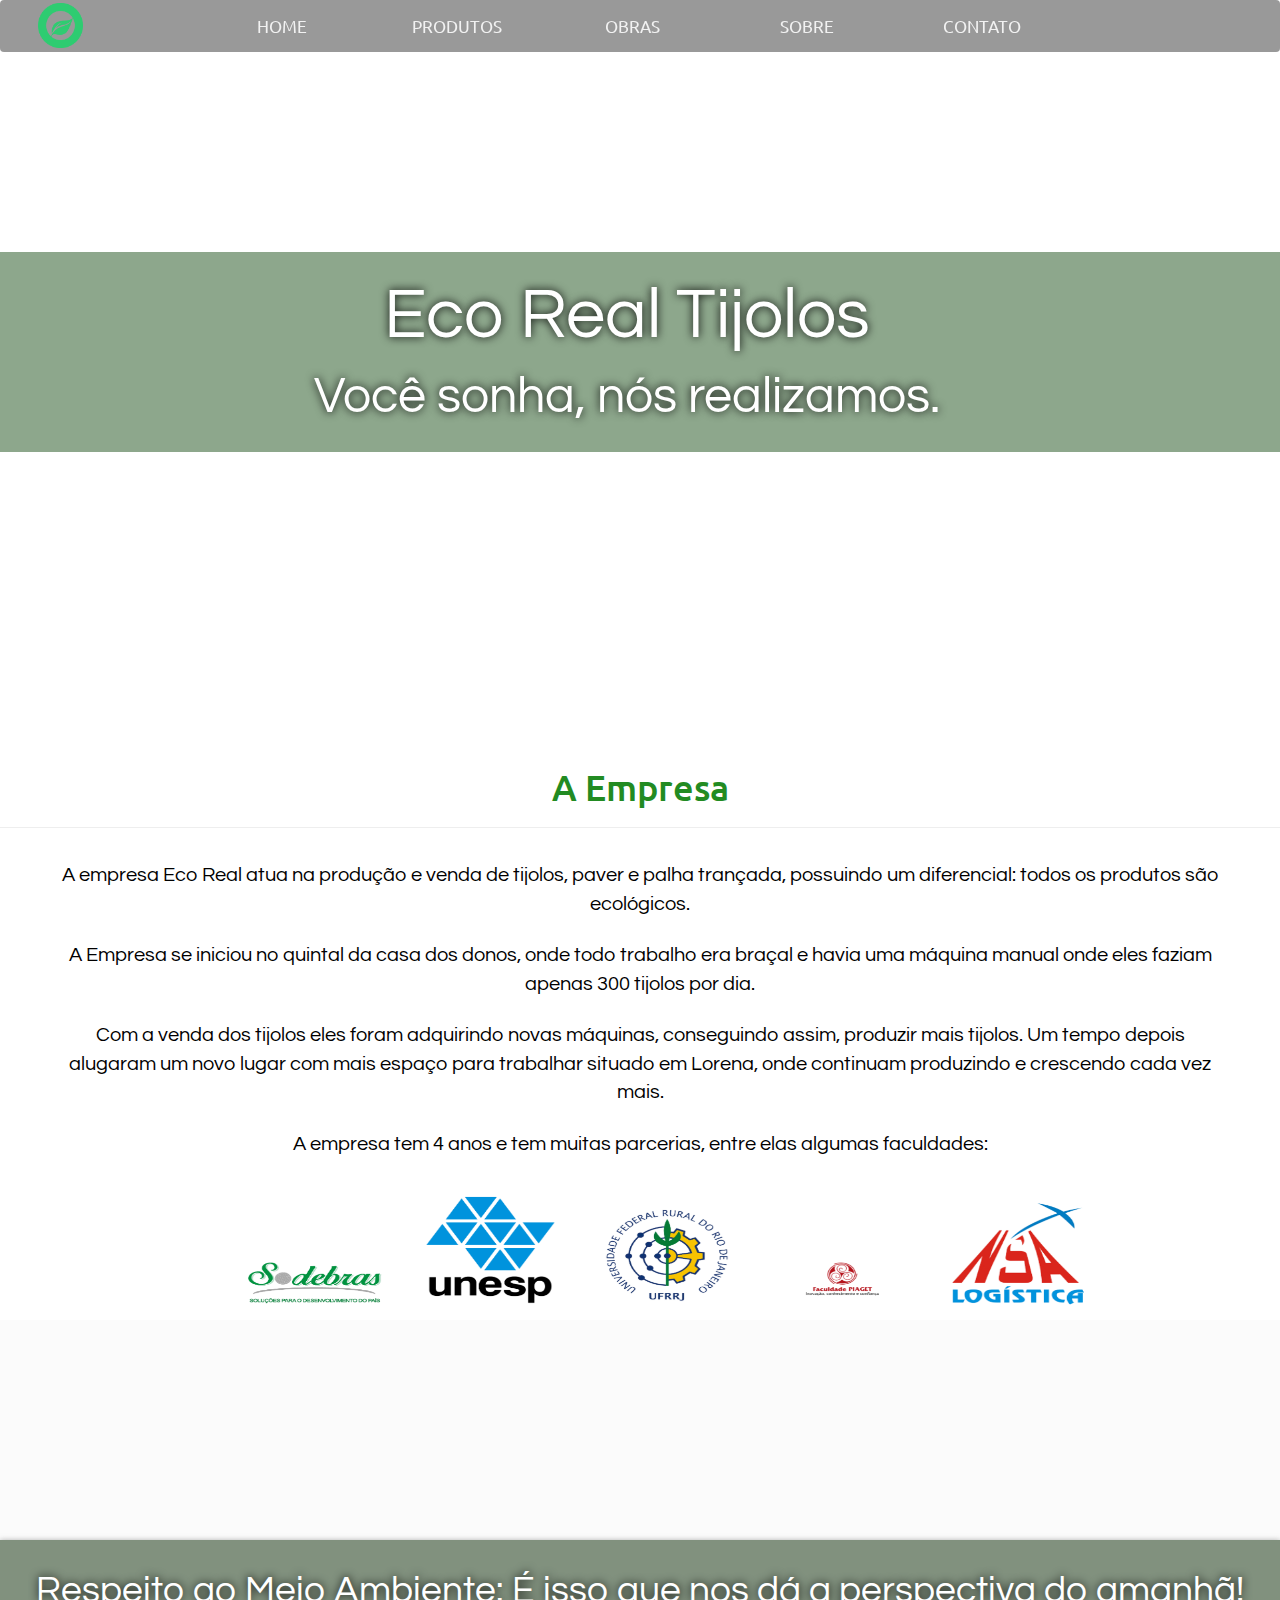
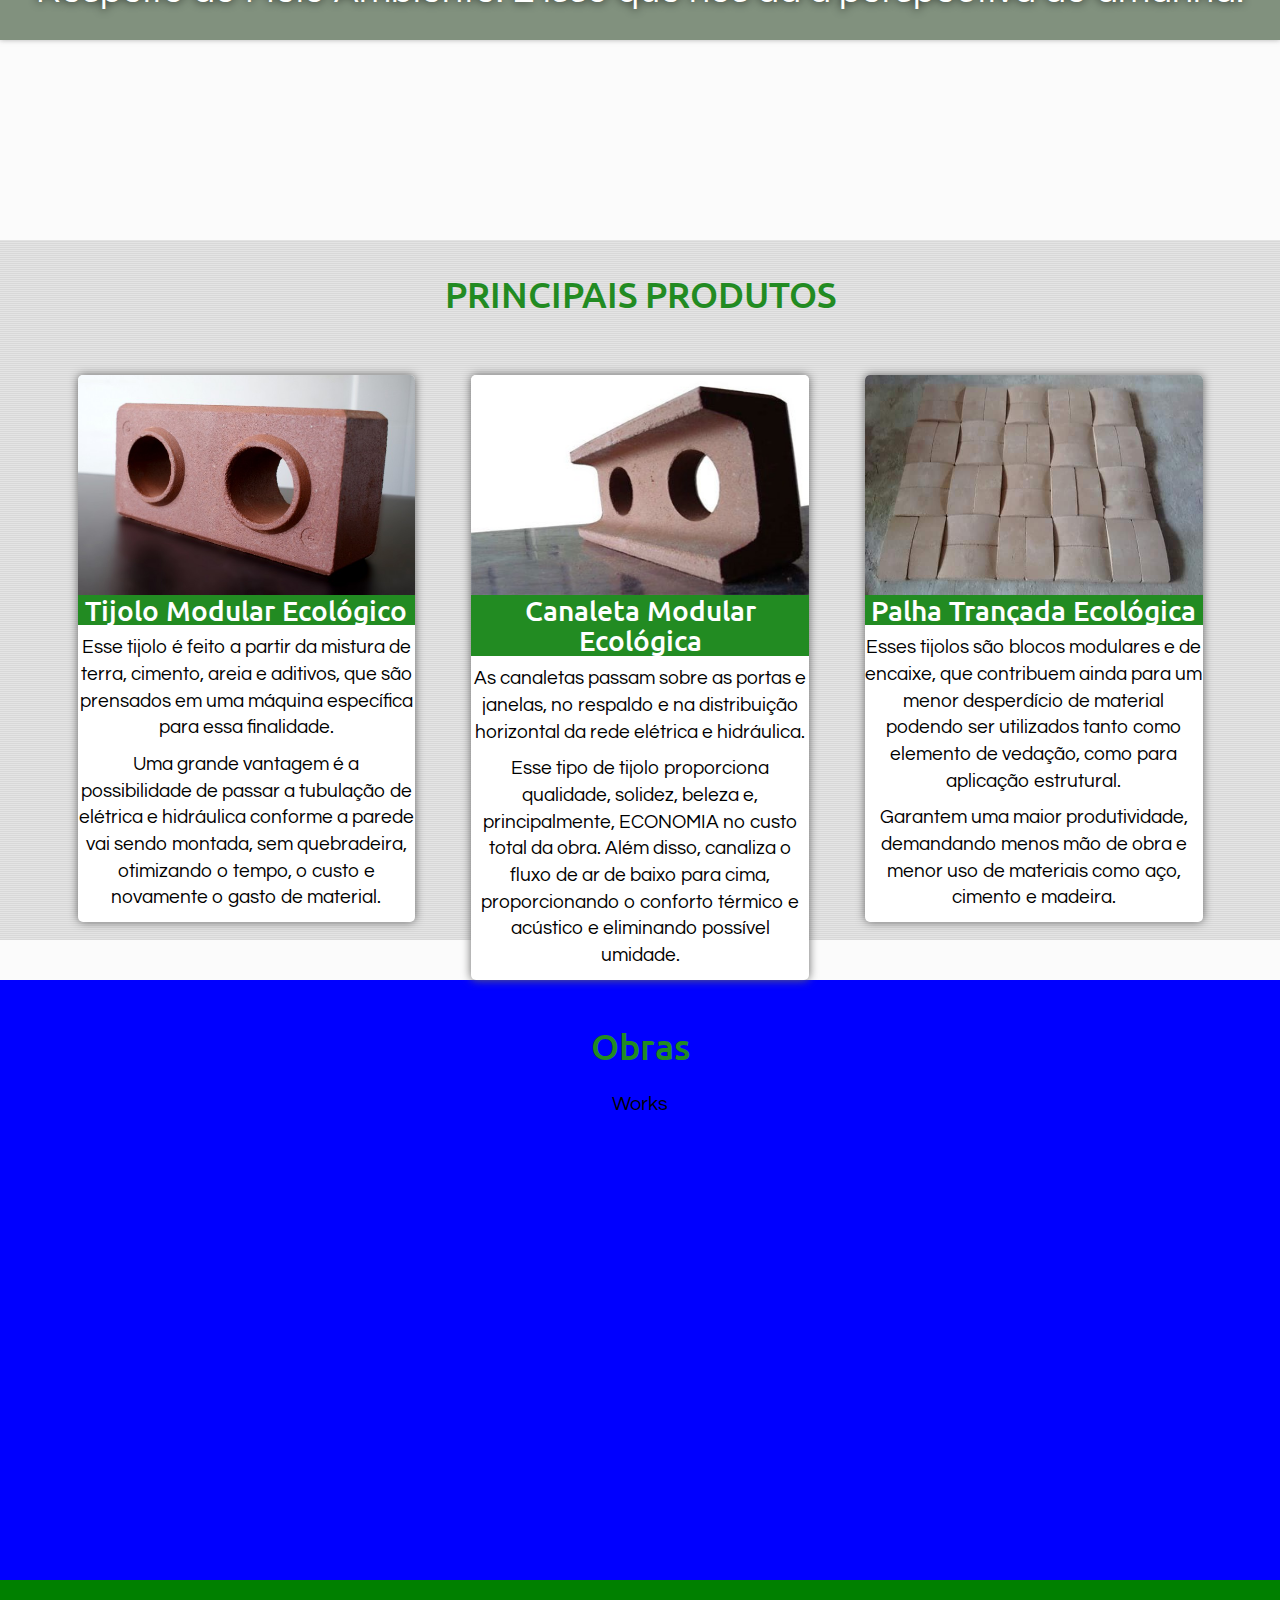
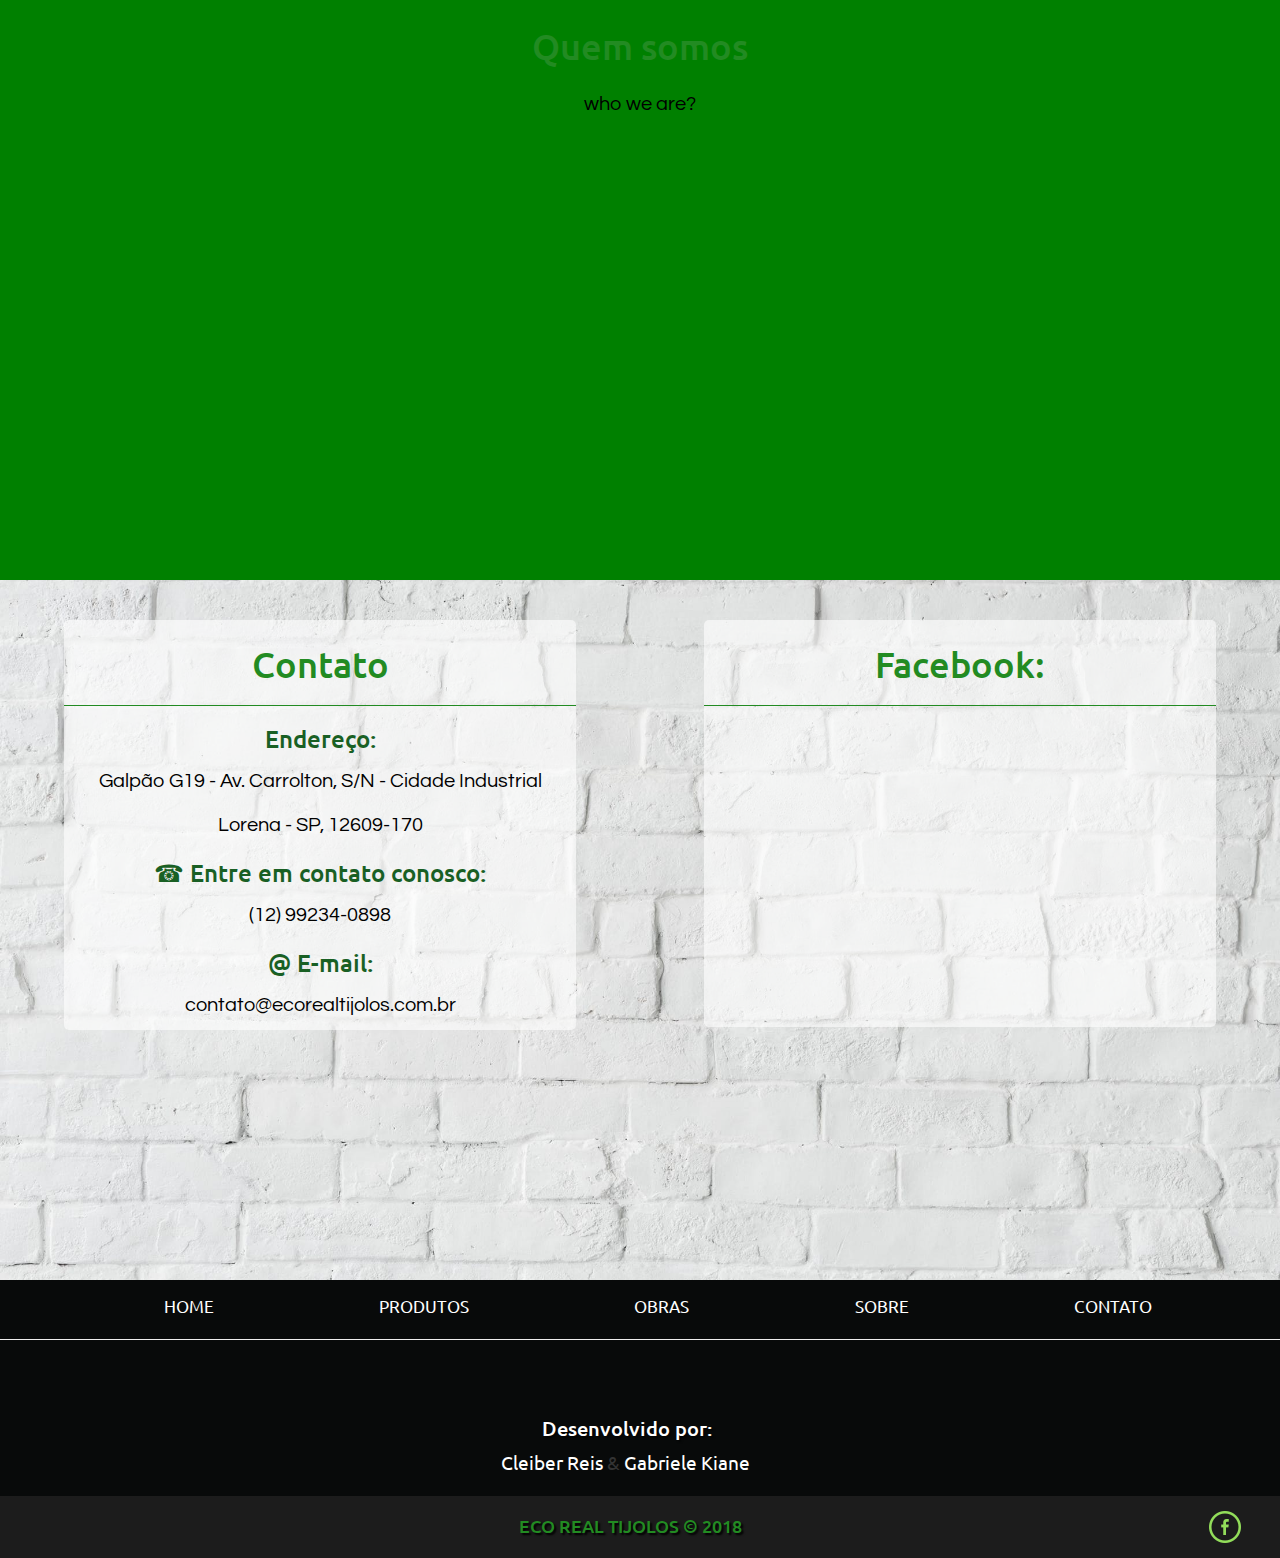
==== index.html @ a35b5cdc "Clean code - Correction index page" ====
<!DOCTYPE html>
<html lang="pt-br">

<head>
  <title>Eco Real Tijolos - Home</title>
  <meta charset="UTF-8">
  <meta name="viewport" content="width=device-width, initial-scale=1.0">
  <link rel="icon" type="imagem/png" href="assets/images/icon_logo.png">

  <link rel="stylesheet" href="assets/css/index.css" type="text/css">
  <link rel="stylesheet" href="assets/css/main.css" type="text/css">
  <link rel="stylesheet" href="assets/css/media.css" type="text/css">

  <link href="https://fonts.googleapis.com/css?family=Ubuntu" rel="stylesheet">
  <link href="https://fonts.googleapis.com/css?family=Roboto" rel="stylesheet">
  <link href="https://fonts.googleapis.com/css?family=Montserrat" rel="stylesheet">
  <link href="https://fonts.googleapis.com/css?family=Questrial" rel="stylesheet">
  <link rel="stylesheet" href="https://use.fontawesome.com/releases/v5.6.3/css/all.css" integrity="sha384-UHRtZLI+pbxtHCWp1t77Bi1L4ZtiqrqD80Kn4Z8NTSRyMA2Fd33n5dQ8lWUE00s/" crossorigin="anonymous">

  <link rel="stylesheet" href="https://maxcdn.bootstrapcdn.com/bootstrap/3.3.7/css/bootstrap.min.css" id="bootstrap-css">

  <script src="https://ajax.googleapis.com/ajax/libs/jquery/3.3.1/jquery.min.js"></script>
  <script src="https://cdnjs.cloudflare.com/ajax/libs/popper.js/1.14.3/umd/popper.min.js" type="text/javascript"></script>
  <script src="assets/js/bootstrap.min.js" type="text/javascript"></script>
  <script src="assets/js/bootstrap.bundle.min.js" type="text/javascript"></script>
  <script type="text/javascript" src="assets/js/script.js"></script>
</head>

<body>
  <header class="header-paralax">
    <div id="title-home-box">
      <h1>Eco Real Tijolos</h1>
      <h2>Você sonha, nós realizamos.</h2>
    </div>
  </header>

  <div class="container-fluid" id="bodySite">
    <!-- Navbar -->
    <div class="row header-row">
      <nav class="navbar col-12">
        <div class="navbar-header">
          <button type="button" class="navbar-toggle" data-toggle="collapse" data-target="#navbar_collapse">
            <span class="icon-bar icon_bar"></span>
            <span class="icon-bar icon_bar"></span>
            <span class="icon-bar icon_bar"></span>
          </button>
          <!-- Brand/logo -->
          <a class="navbar-brand" href="index.html" id="c_logo">
            <img src="assets/images/logo_icon.png" id="logotipo" alt="Logotipo Eco-Real Tijolos">
          </a>
        </div>
        <div class="collapse navbar-collapse" id="navbar_collapse">
          <ul class="nav navbar-nav">
            <li><a onclick="handleClick(document.getElementById('section1'))">Home</a></li>
            <li><a onclick="handleClick(document.getElementById('section2'))">Produtos</a></li>
            <li><a onclick="handleClick(document.getElementById('section3'))">Obras</a></li>
            <li><a onclick="handleClick(document.getElementById('section4'))">Sobre</a></li>
            <li><a onclick="handleClick(document.getElementById('section5'))">Contato</a></li>
          </ul>
        </div>
      </nav>
    </div>
    <!-- Navbar end -->

    <section class="row">
      <div class="col-12" id="section1">
        <div id="text-new">
          <h1>A Empresa</h1>
          <hr>
          <p> A empresa Eco Real atua na produção e venda de tijolos, paver e palha trançada, possuindo
            um diferencial: todos os produtos são ecológicos.</p>
          <p>A Empresa se iniciou no quintal da casa dos donos, onde todo trabalho era braçal
            e havia uma máquina manual onde eles faziam apenas 300 tijolos por dia.</p>
          <p>Com a venda dos tijolos eles foram adquirindo novas máquinas, conseguindo
            assim, produzir mais tijolos. Um tempo depois alugaram um novo lugar com mais espaço para trabalhar
            situado em Lorena, onde continuam produzindo e crescendo cada vez mais.</p>
          <p>A empresa tem 4 anos e tem muitas parcerias, entre elas algumas faculdades:</p>
          <img src="assets/images/partnership.png" id="logotipo" alt="Parcerias Eco-Real Tijolos">
        </div>
      </div>
    </section>

    <section class="row">
      <div class="body-paralax">
        <div id="text-p-container-1">
          <h1>Respeito ao Meio Ambiente: É isso que nos dá a perspectiva do amanhã!</h1>
        </div>
      </div>
    </section>

    <section class="row">
      <div class="col-12 d-none d-sm-block" id="section2">
        <div id="text-products-home">
          <h1>Principais Produtos</h1>
        </div>

        <div class="container-fluid">
          <section id="products">
            <section class="product">
              <img src="assets/images/1.jpg" alt="" id="product-01" title="Tijolo modular ecológico">
              <h2>Tijolo Modular Ecológico</h2>
              <p>Esse tijolo é feito a partir da mistura de terra, cimento, areia e aditivos, que são prensados em uma máquina específica para essa finalidade.</p>
              <p>Uma grande vantagem é a possibilidade de passar a tubulação de elétrica e hidráulica conforme a parede vai sendo montada, sem quebradeira, otimizando o tempo, o custo e novamente o gasto de material.</p>
            </section>

            <section class="product center">
              <img src="assets/images/2.jpg" alt="" id="product-02" title="Canaleta modular ecológica">
              <h2>Canaleta Modular Ecológica</h2>
              <p>As canaletas passam sobre as portas e janelas, no respaldo e na distribuição horizontal da rede elétrica e hidráulica.</p>

              <p>Esse tipo de tijolo proporciona qualidade, solidez, beleza e, principalmente, ECONOMIA no custo total da obra. Além disso, canaliza o fluxo de ar de baixo para cima, proporcionando o conforto térmico e acústico e eliminando possível
                umidade.</p>
            </section>

            <section class="product right">
              <img src="assets/images/3.jpg" alt="" id="product-03" title="Palha trançada ecológica">
              <h2>Palha Trançada Ecológica</h2>
              <p>Esses tijolos são blocos modulares e de encaixe, que contribuem ainda para um menor desperdício de material podendo ser utilizados tanto como elemento de vedação, como para aplicação estrutural.</p>
              <p>Garantem uma maior produtividade, demandando menos mão de obra e menor uso de materiais como aço, cimento e madeira.</p>

            </section>
          </section>
        </div>
      </div>
    </section>

    <section class="row">
      <div class="col-12" id="section3">
        <div id="text-new">
          <h1>Obras</h1>
          <p>Works</p>
        </div>
      </div>
    </section>

    <section class="row">
      <div class="col-12" id="section4">
        <div id="text-new">
          <h1>Quem somos</h1>
          <p>who we are?</p>
        </div>
      </div>
    </section>

    <section class="row">
      <div class="col-12" id="section5">
        <div id="text-new">
          <div class="back-contact">
            <h1>Contato</h1>
            <hr>
            <h3>Endereço:</h3>
            <p>Galpão G19 - Av. Carrolton, S/N - Cidade Industrial </p>
            <p> Lorena - SP, 12609-170</p>
            <h3>&phone; Entre em contato conosco: </h3>
            <p>(12) 99234-0898</p>
            <h3>&commat; E-mail: </h3>
            <p>contato@ecorealtijolos.com.br </p>
          </div>
          <div class="iframe-contact">
            <h1>Facebook: </h1>
            <hr>
            <iframe src="https://www.facebook.com/plugins/page.php?href=https%3A%2F%2Fwww.facebook.com%2FECOREALTIJOLOS%2F&tabs=timeline&width=400&height=200&small_header=false&adapt_container_width=true&hide_cover=false&show_facepile=true&appId"
              width="400" height="275" scrolling="no" frameborder="0" allowTransparency="true" allow="encrypted-media">
            </iframe>
          </div>
        </div>
      </div>
  </section>

  <!-- Footer -->
  <footer class="row" id="footer-box">
    <div class="col-6" id="links-footer">
      <ul class="footer">
        <li><a onclick="handleClick(document.getElementById('section1'))">Home</a></li>
        <li><a onclick="handleClick(document.getElementById('section2'))"> Produtos</a></li>
        <li><a onclick="handleClick(document.getElementById('section3'))"> Obras</a></li>
        <li><a onclick="handleClick(document.getElementById('section4'))"> Sobre</a></li>
        <li><a onclick="handleClick(document.getElementById('section5'))"> Contato</a></li>
      </ul>
    </div>
    <hr>
    <div id="text-footer-develop">
      <h3>Desenvolvido por:</h3>
      <ul>
        <li><i class="fab fa-github"></i><a href="https://github.com/CleiberReis" target="_blank"> Cleiber Reis</a> & <a href="https://github.com/gabrielekiane" target="_blank">Gabriele Kiane</a></li>
      </ul>
      <div class="icon-footer">
        <li><a href="https://www.facebook.com/ECOREALTIJOLOS/" target="_blank"><img class="social-img" src="assets/images/socialface.png" alt="Link para Facebook" /></a></li>
      </div>
    </div>

    <div class="col-12" id="footer-div01">
      <h3>Eco Real Tijolos &copy; 2018 </h3>
    </div>

  </footer>
  </div>
</body>


</html>
---- assets/css/index.css ----
/* config sections */
#bodySite {
  position: relative;
  top: 720px;
  z-index: 1;
  background-color: rgb(251, 251, 251);
}

#section1 {
  height: 600px;
  padding: 0px;
  margin: 0px;
  background-color: white;
}

#section2 {
  margin: 0;
  width: 100%;
  height: 700px;
  background-color:#f0f0f0;
  background-image:linear-gradient(to bottom, transparent, rgba(0,0,0,.1) 1px);
  background-size: auto 2px;
}

#section3 {
  height: 600px;
  padding: 0px;
  margin: 0px;
  background-color: blue;
}

#section4 {
  height: 600px;
  padding: 0px;
  margin: 0px;
  background-color: green;
}

#section5 {
  height: 700px;
  padding: 0px;
  margin: 0px;
  background-image: url('../images/bricks.jpeg');
  background-size: cover;
  background-position: center;
}

/* Parallax - home page */
.header-paralax {
  background-image: url('../images/background2.jpg');
  background-size: cover;
  background-position: center;
  position: fixed;
  width: 100%;
  height: 720px;
}

#title-home-box {
  top: 35%;
  height: 200px;
  background-color: rgba(27, 80, 25, 0.50);
  float: center;
  position: relative;
}

#title-home-box h1 {
  font-family: 'Questrial', sans-serif;
  font-size: 70px;
  color: #FFFFFF;
  margin: 0;
  text-shadow: 0 0 10px black;
  height: 105px;
  text-align: center;
  padding-right: 2%;
  padding-top: 2%;
}

#title-home-box h2 {
  font-family: 'Questrial', sans-serif;
  font-size: 50px;
  color: #FFFFFF;
  margin: 0;
  text-shadow: 0 0 10px black;
  height: 105px;
  text-align: center;
  padding-right: 2%;
  padding-top: 1%;
}

/* Parallax - home page end*/
#text-new {
  padding-top: 15px;
  text-align: center;
  color: black;
}

#text-new h1 {
  color: #2DAF41;
  text-transform: uppercase;
}

#text-new p {
  font-size: 20px;
  padding-top: 1%;
  padding-left: 4%;
  padding-right: 4%;
}

#text-new img {
  width: 70%;
  height: 120px;
  margin-top: 20px;
}

#text-products-home {
  padding-top: 15px;
  text-transform: uppercase;
  text-align: center;
}

/* Parallax - image florest */
.body-paralax {
  background-image: url('../images/floresta-amazonica-papel.jpg');
  background-size: cover;
  background-repeat: no-repeat;
  background-position: center;
  background-attachment: fixed;
  width: 100%;
  height: 500px;
}

#text-p-container-1 {
  color: white;
  top: 40%;
  height: 100px;
  background-color: rgba(63, 88, 59, 0.65);
  float: center;
  position: relative;
  text-align: center;
  box-shadow: 0 0 5px rgba(142, 142, 142, 0.67);
}

#text-p-container-1 h1 {
  font-family: 'Questrial', sans-serif;
  font-size: 2em;
  top: 30%;
  height: 50px;
  float: center;
  position: relative;
  text-align: center;
  text-shadow: 0 0 10px black;
}

/*contact*/
.back-contact, .iframe-contact {
  width: 40%;
  text-align: center;
  float: left;
  margin-top: 2%;
  margin-left: 5%;
  margin-bottom: 3%;
  background-color: rgba(255, 255, 255, 0.6);
  border-width: 5px;
  border-radius: 5px;
}

.back-contact hr, .iframe-contact hr{
  border-color: forestgreen;
}

#text-new h1{
  padding-top: 1%;
  color: forestgreen;
  text-transform: none;
}

.back-contact h3{
  color: #196024;
}

.iframe-contact{
  margin-right: 5%;
  float: right;
}

iframe{
  margin-top: 4%;
  padding-bottom: 1%;
}

.iframe-contact h1{
  color: forestgreen;
  padding-top: 1%;
}

/* Products list home */
#box-product-01 {
  display: block;
  float: left;
  width: 400px;
  height: auto;
  margin-left: 4%;
  text-align: center;
}

#box-product-02 {
  display: block;
  float: left;
  width: 400px;
  height: auto;
  margin-left: 2%;
  text-align: center;
}

#box-product-03 {
  display: block;
  float: left;
  width: 400px;
  height: auto;
  margin-left: 2%;
  text-align: center;
}

#product-01 {
  display: block;
  float: left;
  width: 100%;
  height: 220px;
}

#product-02 {
  display: block;
  float: left;
  width: 100%;
  height: 220px;
}

#product-03 {
  display: block;
  float: right;
  width: 100%;
  height: 220px;
}

#box-products {
  width: 100%;
  height: 100%;
  padding-top: 15px;
  padding-bottom: 10px;
}

span, h2, p {
  font-family: 'Questrial', sans-serif;
  color: black;
}

#btnDescription1, #btnDescription2, #btnDescription3 {
  background-color: black;
}

#products {
  width: 90%;
  max-width: 1500px;
  min-width: 320px;
  margin: 50px auto;
  height: 500px;
}

#text-products-home h1{
  color: forestgreen;
}
.product {
  width: 30%;
  float: left;
  background-color: #FFF;
  box-shadow: 0 0 10px #666;
  border-radius: 5px;
}

.right {
  float: right;
}

.center {
  margin-left: 5%;
}

.product img {
  width: 100%;
  max-height: 300px;
  object-fit: fill;
  object-position: top center;
  border-top-left-radius: 5px;
  border-top-right-radius: 5px;
}

.product h2 {
  text-align: center;
  background-color: forestgreen;
  color: white;
  display: block;
  font-size: 28px;
}

.product p {
  text-align: center;
  margin-top: 1%;
  color: black;
  border-bottom-left-radius: 5px;
  border-bottom-right-radius: 5px;
}

/* Products list home end */
---- assets/css/main.css ----
::-webkit-scrollbar-track {
  background-color: #ECF0F1;
}

::-webkit-scrollbar {
  width: 6px;
  background: #95A5A6;
}

::-webkit-scrollbar-thumb {
  background: #95A5A6;
  border-radius: 5px;
}

* {
  /*font-family: 'Roboto', sans-serif;*/
  font-family: 'Questrial', sans-serif;
  font-size: 16px;
}

/* cabeçalho da página */
#c_logo {
  padding: 2px;
  width: 150px;
}

#logotipo {
  width: 45px;
  height: 45px;
  padding-left: auto;
  padding-right: auto;
  position: relative;
  left: 35px;
}

.header-row {
  width: 100%;
  height: 51.30px;
  position: fixed;
  top: 0;
  z-index: 1;
}

/* Navbar*/
.navbar {
  background-color: rgb(0,0,0,0.4);
  height: auto;
  text-transform: uppercase;
  z-index: 1;
  position: fixed;
  top: 0;
  width: 100%;
}

.navbar a {
  display: block;
  width: 220px;
  text-align: center;
  margin: 0px;
  padding: 0px;
  transition: 1s;
  color: white;
  float: left;
  color: #f2f2f2;
  text-align: center;
  padding: 14px 16px;
  text-decoration: none;
  font-size: 17px;
}

.li-bar {
  margin: 0px;
  padding: 0px;
  display: block;
  width: 220px;
  padding-left: 20px;
  text-align: center;
  color: white;
}

.navbar a:hover {
  cursor: pointer;
  z-index: 1;
  color: green;
}

.icon_bar {
  background-color: rgb(41, 42, 46);
}

/* footer */
#footer-box {
  height: auto;
  width: auto;
  display: block;
  clear: both;
  background-color: #080A0A;
}

#text-footer-develop {
  float: center;
  margin-right: 2%;
  margin-top: 6%;
  margin-bottom: 0;
}

#text-footer-develop li{
  text-align: center;
  display: inline;
  margin-left: 33%;
}

#text-footer-develop h3 {
  color: white;
  text-shadow: 2px 2px 2px rgba(0, 0, 0, .6);
  text-align: center;
  font-size: 20px;
}

#text-footer-develop a {
  color: white;
  display: inline;
  text-decoration: none;
}

#text-footer-develop a:hover {
  font-size: 15pt;
  text-decoration: none;
  text-shadow: 2px 2px 2px rgba(0, 0, 0, .6);
  color: #2DAF41;
}

.fab {

}
#links-footer{
    margin-top: 1%;
}

#links-footer li {
  display: inline;
  padding-left: 2%;
  padding-right: 2%;
  margin-left: 7%;
  text-transform: uppercase;
}

#links-footer a{
  color: white;
  text-decoration: none;
  padding: 1% 1% 2% 1%;
  cursor: pointer;
  font-size: 17px;
  text-align: center;
}

#links-footer a:hover {
  text-decoration: none;
  color:#2DAF41;
}

#footer-div01 {
  color: forestgreen;
  text-align: center;
  background-color: #1C1C1C;
  padding-bottom: 1%;

}

#footer-div01 h3 {
  padding-top: 20px;
  font-size: 1em;
  text-transform: uppercase;
  text-shadow: 2px 2px 2px black;
  font-size: 18px;
  margin-left: 5%;
}

.icon-footer{
  margin-top: 2%;
  margin-right: 2%;
  float: right;
}
---- assets/css/media.css ----
* {
  /*font-family: 'Roboto', sans-serif;*/
  font-family: 'Ubuntu', sans-serif;
  font-size: 14pt;
}

/* Mobile responsives */
@media screen and (min-width: 320px) and (max-width: 667.98px) {
  .navbar a {
    display: block;
    width: 100%;
    text-align: justify;
    height: auto;
    z-index: 1;
    position: fixed;
    top: 0;
  }

  li {
    display: block;
    width: 100%;
    text-align: justify;
    height: auto;
  }

  .header-row {
    height: 52px;
  }

  #box-text {
    height: 300px;
    background-color: blue;
  }

  iframe {
    border: 1px solid black;
    overflow: hidden;
    margin-left: 0%;
    width: 100%;
    height: 200px;
    transform: scale(.95);
  }
  #box-product-01 {
    display: block;
    float: left;
    width: 80%;
    height: auto;
    border: 2px solid black;
  }

  #box-product-02 {
    display: block;
    float: left;
    width: 80%;
    height: auto;
    border: 2px solid red;
  }

  #box-product-03 {
    display: block;
    float: left;
    width: 80%;
    height: auto;
    border: 2px solid blue;
  }
}

@media screen and (max-width: 767.98px) {
  .navbar, a {
    display: block;
    width: 100%;
    text-align: justify;
    height: auto;
    z-index: 1;
  }

  li {
    display: block;
    width: 100%;
    text-align: justify;
    height: auto;
  }

  .header-row {
    height: 52px;
  }

  div#box-text .container {
    height: 300px;
    background-color: blue;
  }

  #text_carousel {
    background-color: rgba(63, 88, 59, 0.65);
    max-width: 100%;
    position: absolute;
    top: 30%;
    right: 50%;
    -webkit-transform: translate(50%, -50%);
    transform: translate(50%, -50%);
  }

  #text_carousel h3 {
    display: none;
  }

  #text_carousel h1 {
    font: normal 60px/30px 'Ubuntu';
    color: #FFFFFF;
    margin: 0;
    text-shadow: 0 0 10px black;
    top: 30%;
    padding-top: 7%;
    right: -50%;
    height: auto;
    text-align: center;
  }
}

@media only screen and (orientation: landscape) {}

/*Medium devices (tablets, 768px and up)*/
@media screen and (min-width: 768px) and (max-width: 1023.98px) {
  .navbar {
    height: auto;
    text-transform: uppercase;
  }

  .navbar a {
    display: block;
    width: 120px;
    text-align: center;
    margin: 0px;
    padding-left: 1%;
    padding-right: 3%;
  }

  li {
    display: block;
    width: 120px;
    text-align: center;
    margin: 0px;
    padding-left: 1%;
    padding-right: 3%;
  }
}

/* Large devices (desktops, 992px and up)*/
@media screen and (min-width: 1024px) and (max-width: 1199.98px) {
  .navbar {
    height: auto;
    text-transform: uppercase;
  }

  .navbar a {
    display: block;
    width: 155px;
    text-align: center;
    margin: 0px;
    padding-left: 5%;
    padding-right: 5%;
  }

  li {
    display: block;
    width: 155px;
    text-align: center;
    margin: 0px;
    padding-left: 5%;
    padding-right: 5%;
  }
}

@media screen and (min-width: 1200px) and (max-width: 1319.98px) {
  .navbar {
    height: auto;
    text-transform: uppercase;
  }

  .navbar a {
    display: block;
    width: 175px;
    text-align: center;
    margin: 0px;
    padding-left: 5%;
    padding-right: 10%;
  }

  li {
    display: block;
    width: 175px;
    text-align: center;
    margin: 0px;
    padding-left: 5%;
    padding-right: 10%;
  }
}

@media screen and (min-width: 1320px) {
  .navbar {
    height: auto;
    text-transform: uppercase;
  }

  .navbar a {
    display: block;
    width: 200px;
    text-align: center;
    margin: 0px;
    padding-left: 5%;
    padding-right: 10%;
  }

  li {
    display: block;
    width: 200px;
    text-align: center;
    margin: 0px;
    padding-left: 5%;
    padding-right: 10%;
  }
}
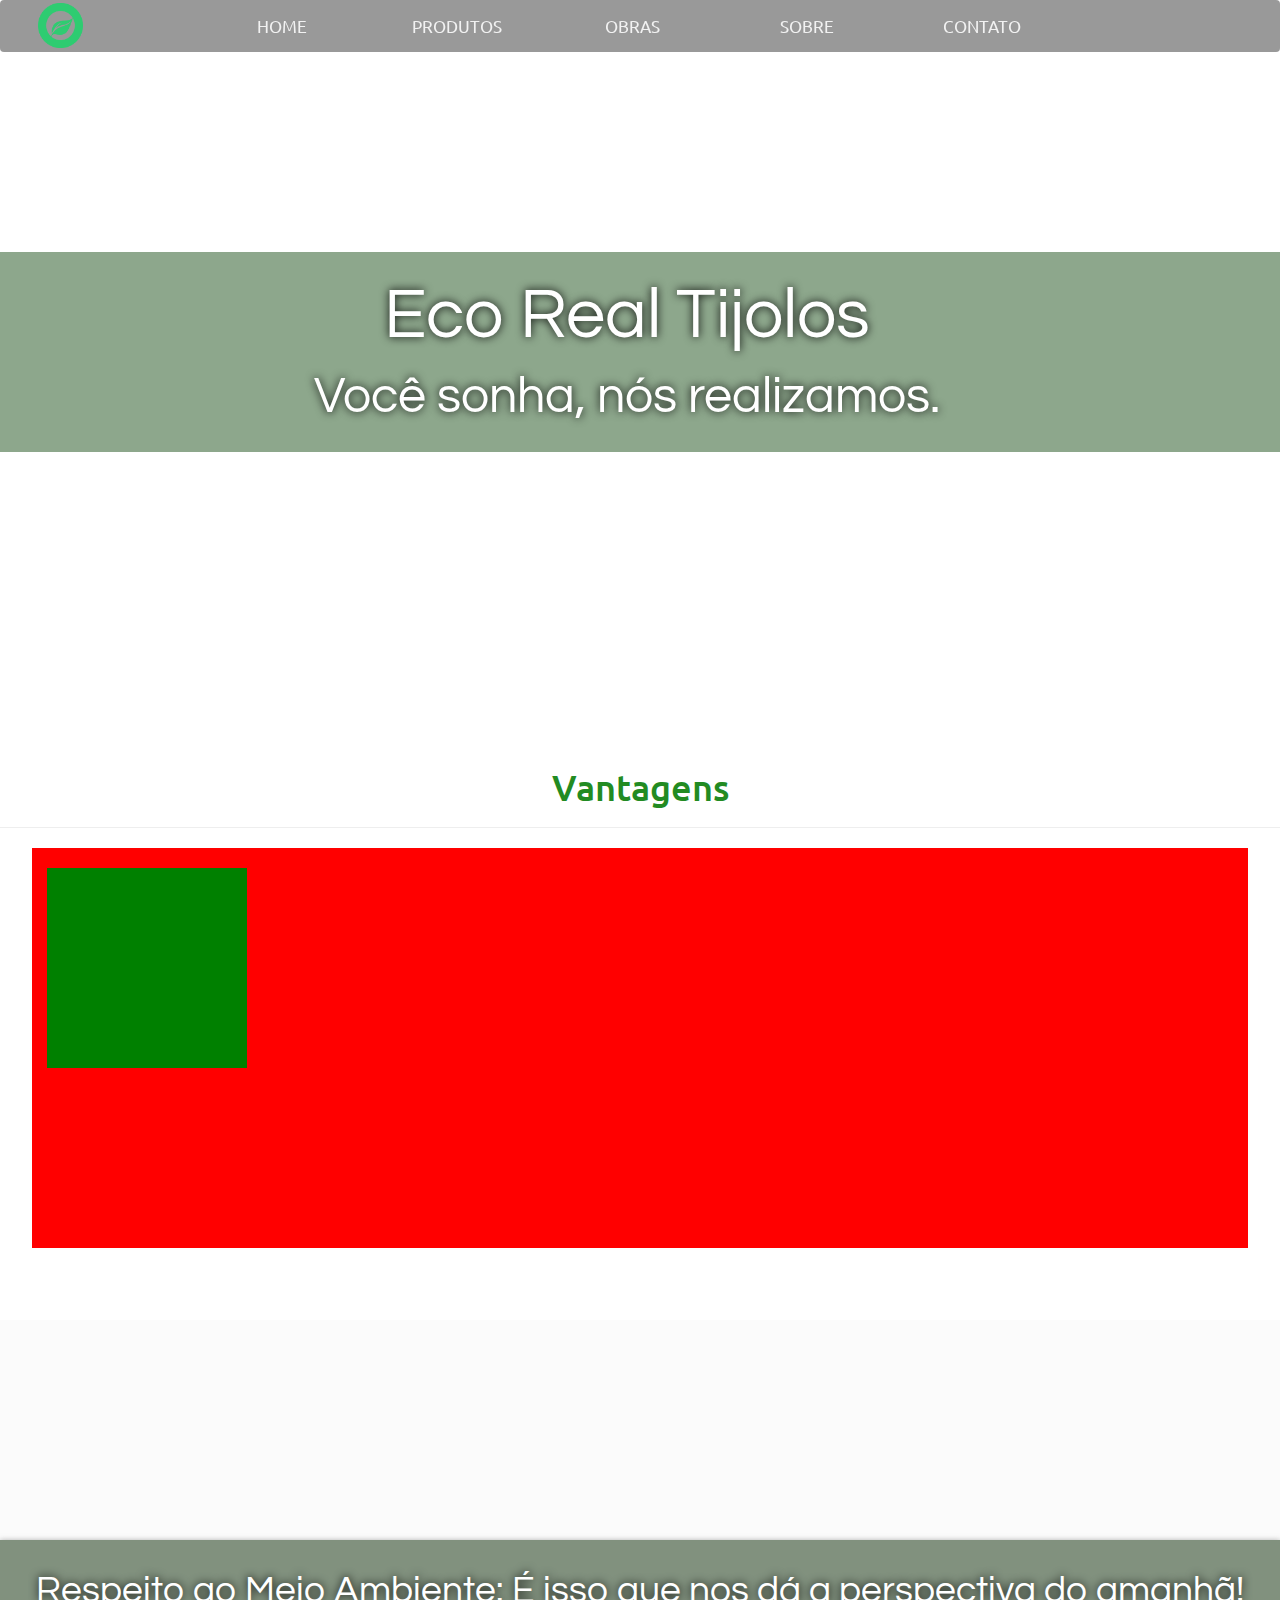
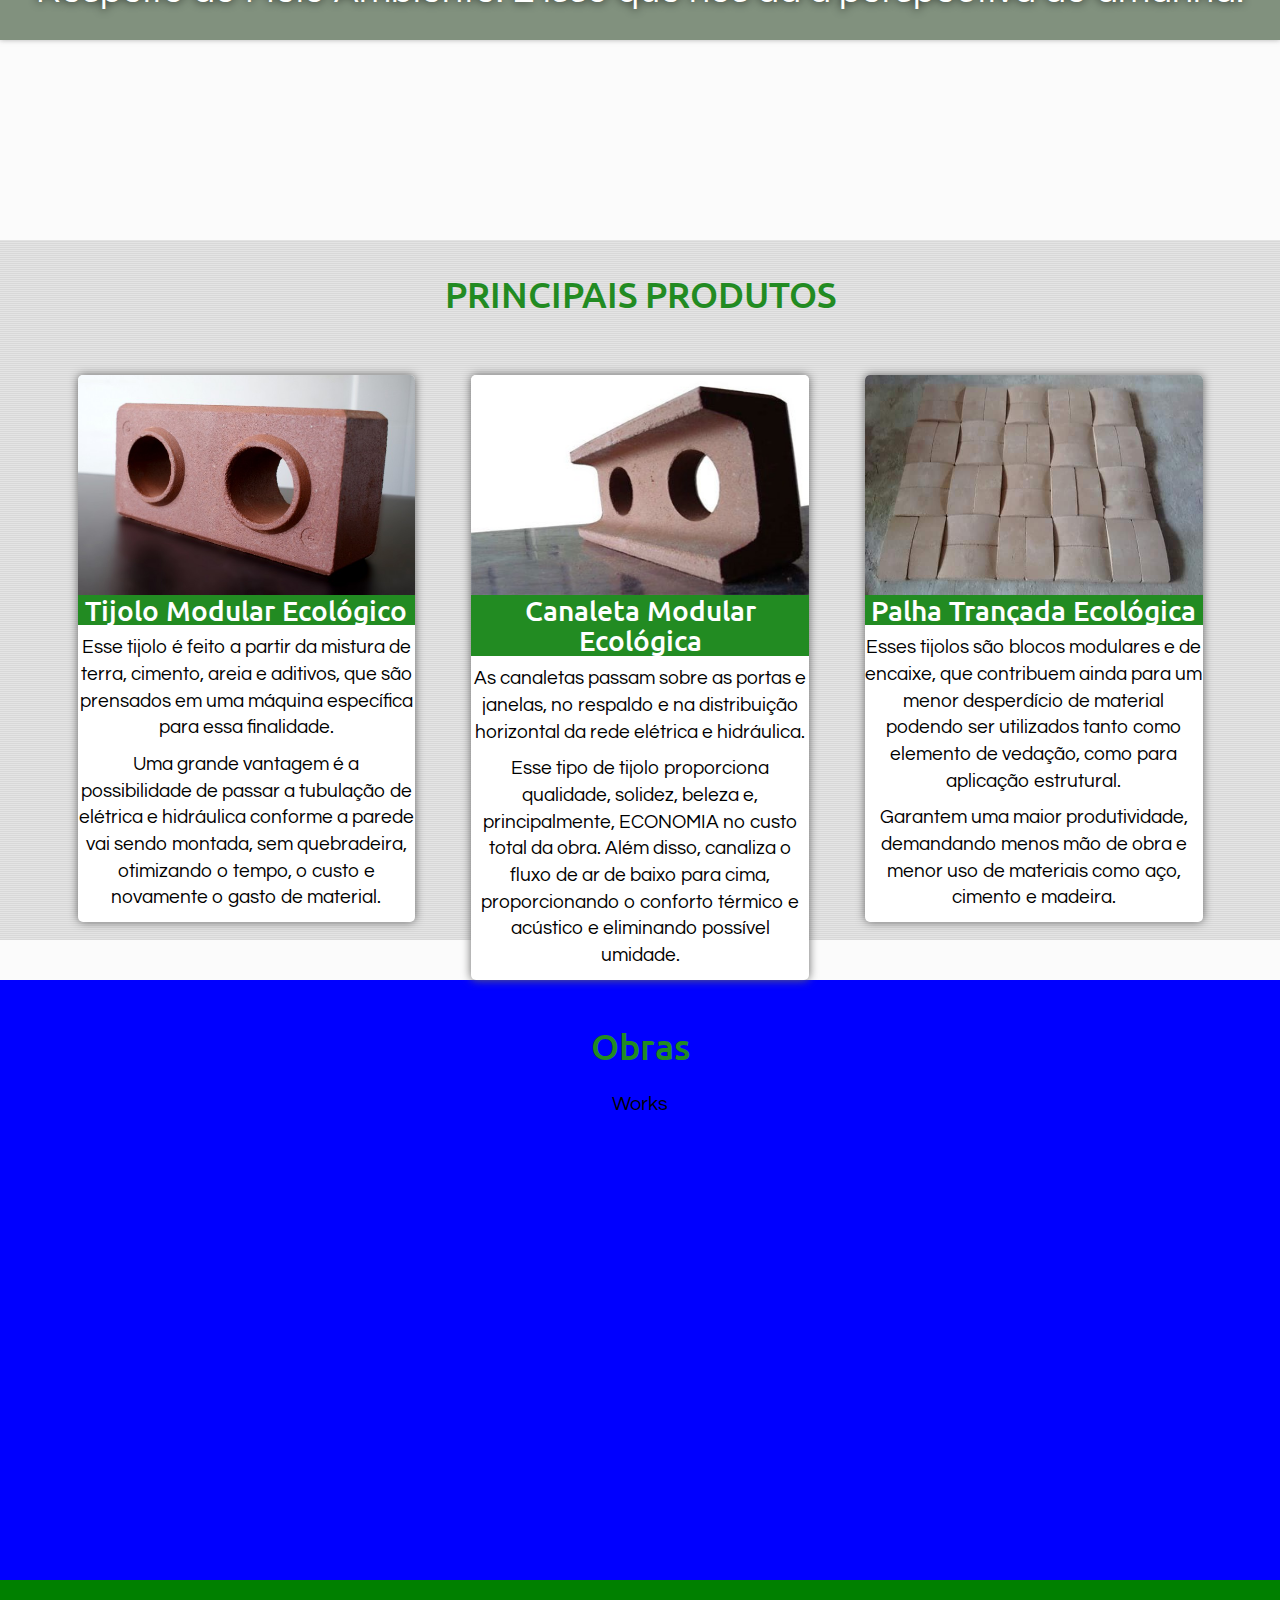
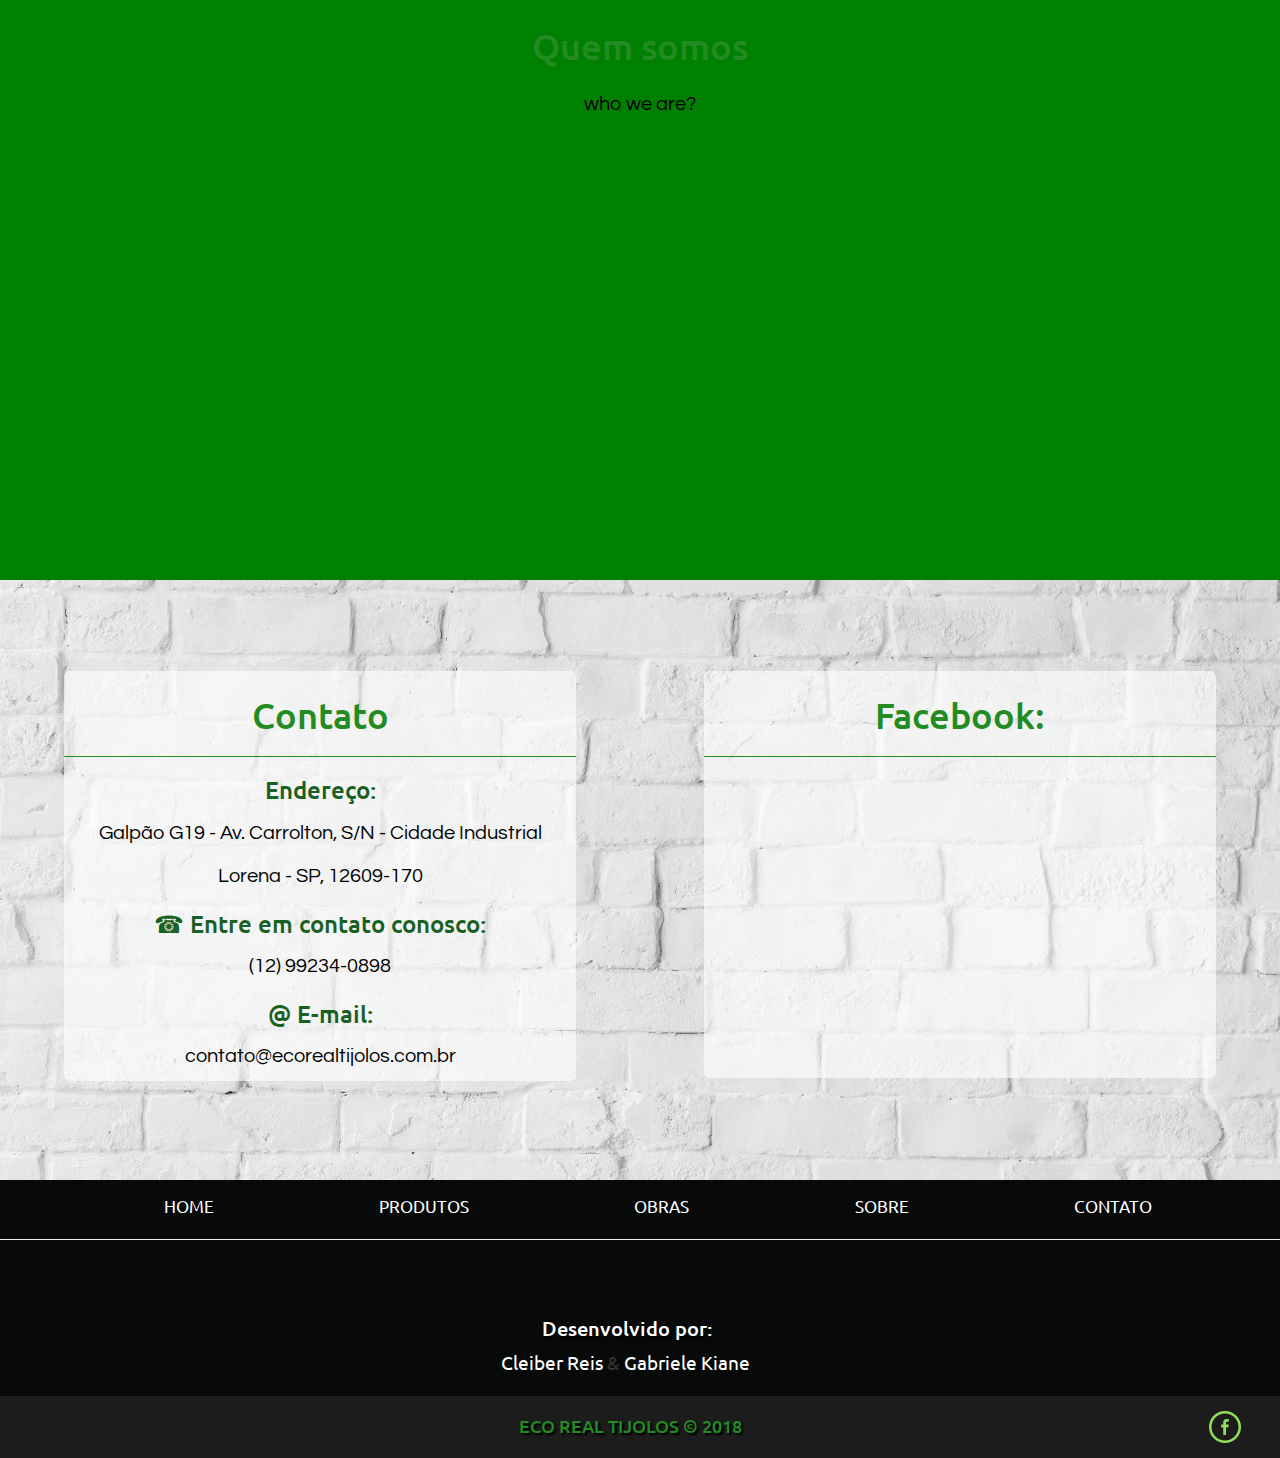
==== commit 27ea4db5: "Changed section "A Empresa"." ====
--- a/index.html
+++ b/index.html
@@ -65,17 +65,12 @@
     <section class="row">
       <div class="col-12" id="section1">
         <div id="text-new">
-          <h1>A Empresa</h1>
+          <h1>Vantagens</h1>
           <hr>
-          <p> A empresa Eco Real atua na produção e venda de tijolos, paver e palha trançada, possuindo
-            um diferencial: todos os produtos são ecológicos.</p>
-          <p>A Empresa se iniciou no quintal da casa dos donos, onde todo trabalho era braçal
-            e havia uma máquina manual onde eles faziam apenas 300 tijolos por dia.</p>
-          <p>Com a venda dos tijolos eles foram adquirindo novas máquinas, conseguindo
-            assim, produzir mais tijolos. Um tempo depois alugaram um novo lugar com mais espaço para trabalhar
-            situado em Lorena, onde continuam produzindo e crescendo cada vez mais.</p>
-          <p>A empresa tem 4 anos e tem muitas parcerias, entre elas algumas faculdades:</p>
-          <img src="assets/images/partnership.png" id="logotipo" alt="Parcerias Eco-Real Tijolos">
+          <div class="container-fluid" id="box-layer-background">
+            <div class="container" id="box-layer-1">
+            </div>
+          </div>
         </div>
       </div>
     </section>
--- a/assets/css/index.css
+++ b/assets/css/index.css
@@ -1,3 +1,24 @@
+/* config tests */
+
+#box-layer-background{
+  background-color: red;
+  width: 95%;
+  height: 400px;
+  clear: both;
+  display: block;
+}
+
+#box-layer-1{
+  background-color: green;
+  width: 200px;
+  height: 200px;
+  display: block;
+  margin-top: 20px;
+  float: left;
+
+}
+
+
 /* config sections */
 #bodySite {
   position: relative;
@@ -37,7 +58,7 @@
 }
 
 #section5 {
-  height: 700px;
+  height: 600px;
   padding: 0px;
   margin: 0px;
   background-image: url('../images/bricks.jpeg');
@@ -156,7 +177,7 @@
   width: 40%;
   text-align: center;
   float: left;
-  margin-top: 2%;
+  margin-top: 6%;
   margin-left: 5%;
   margin-bottom: 3%;
   background-color: rgba(255, 255, 255, 0.6);
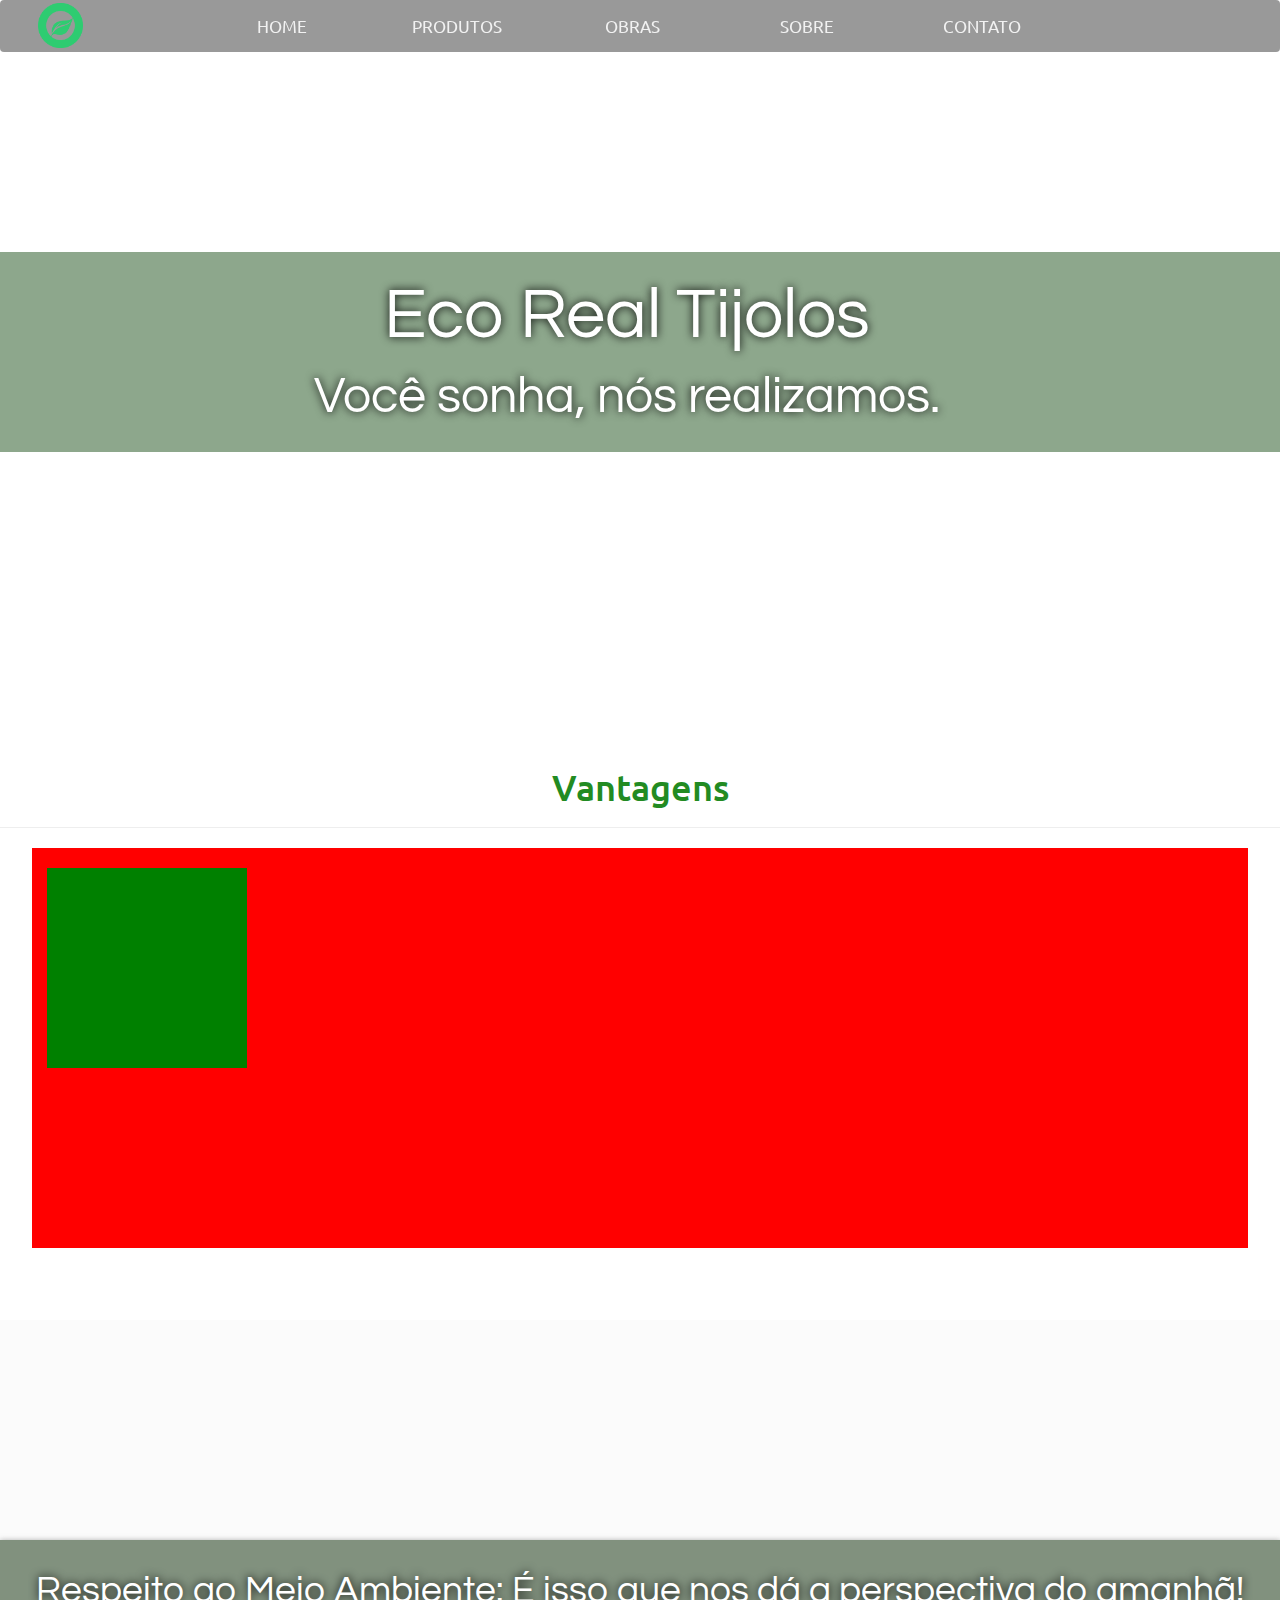
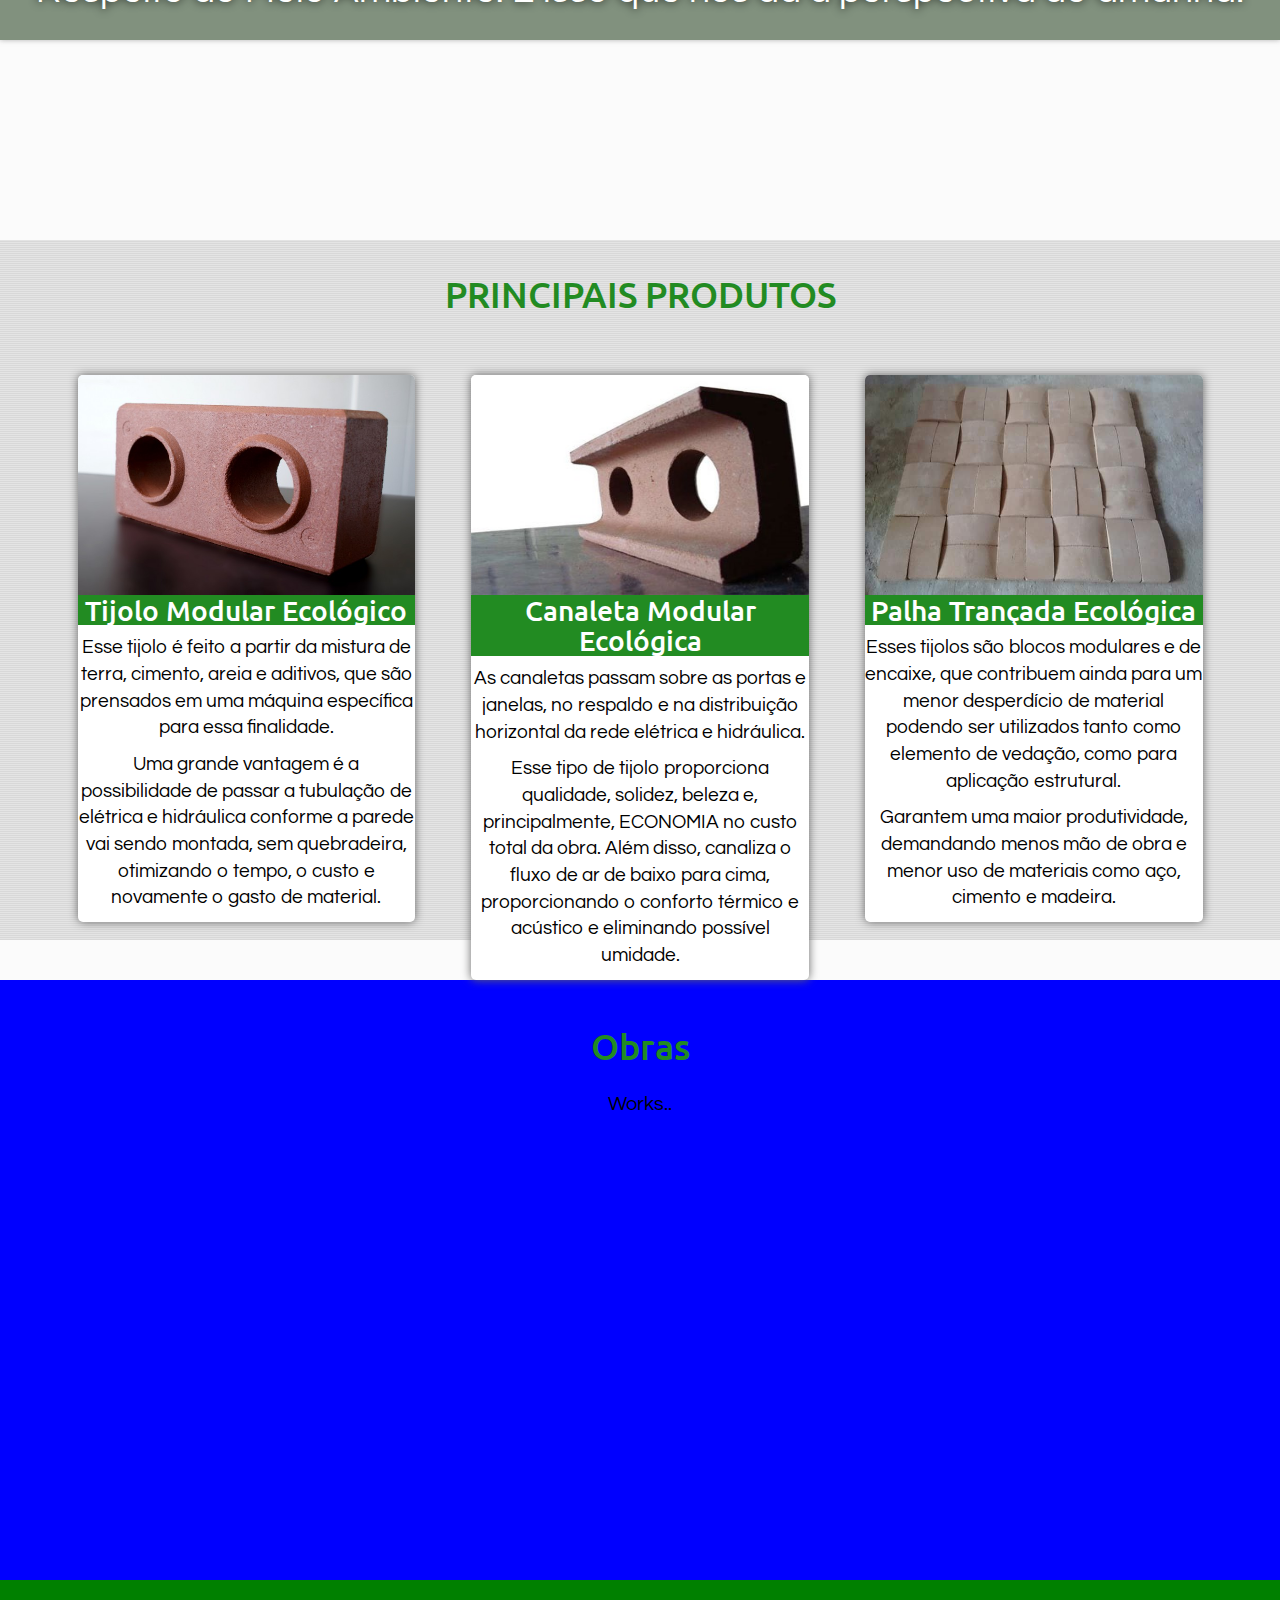
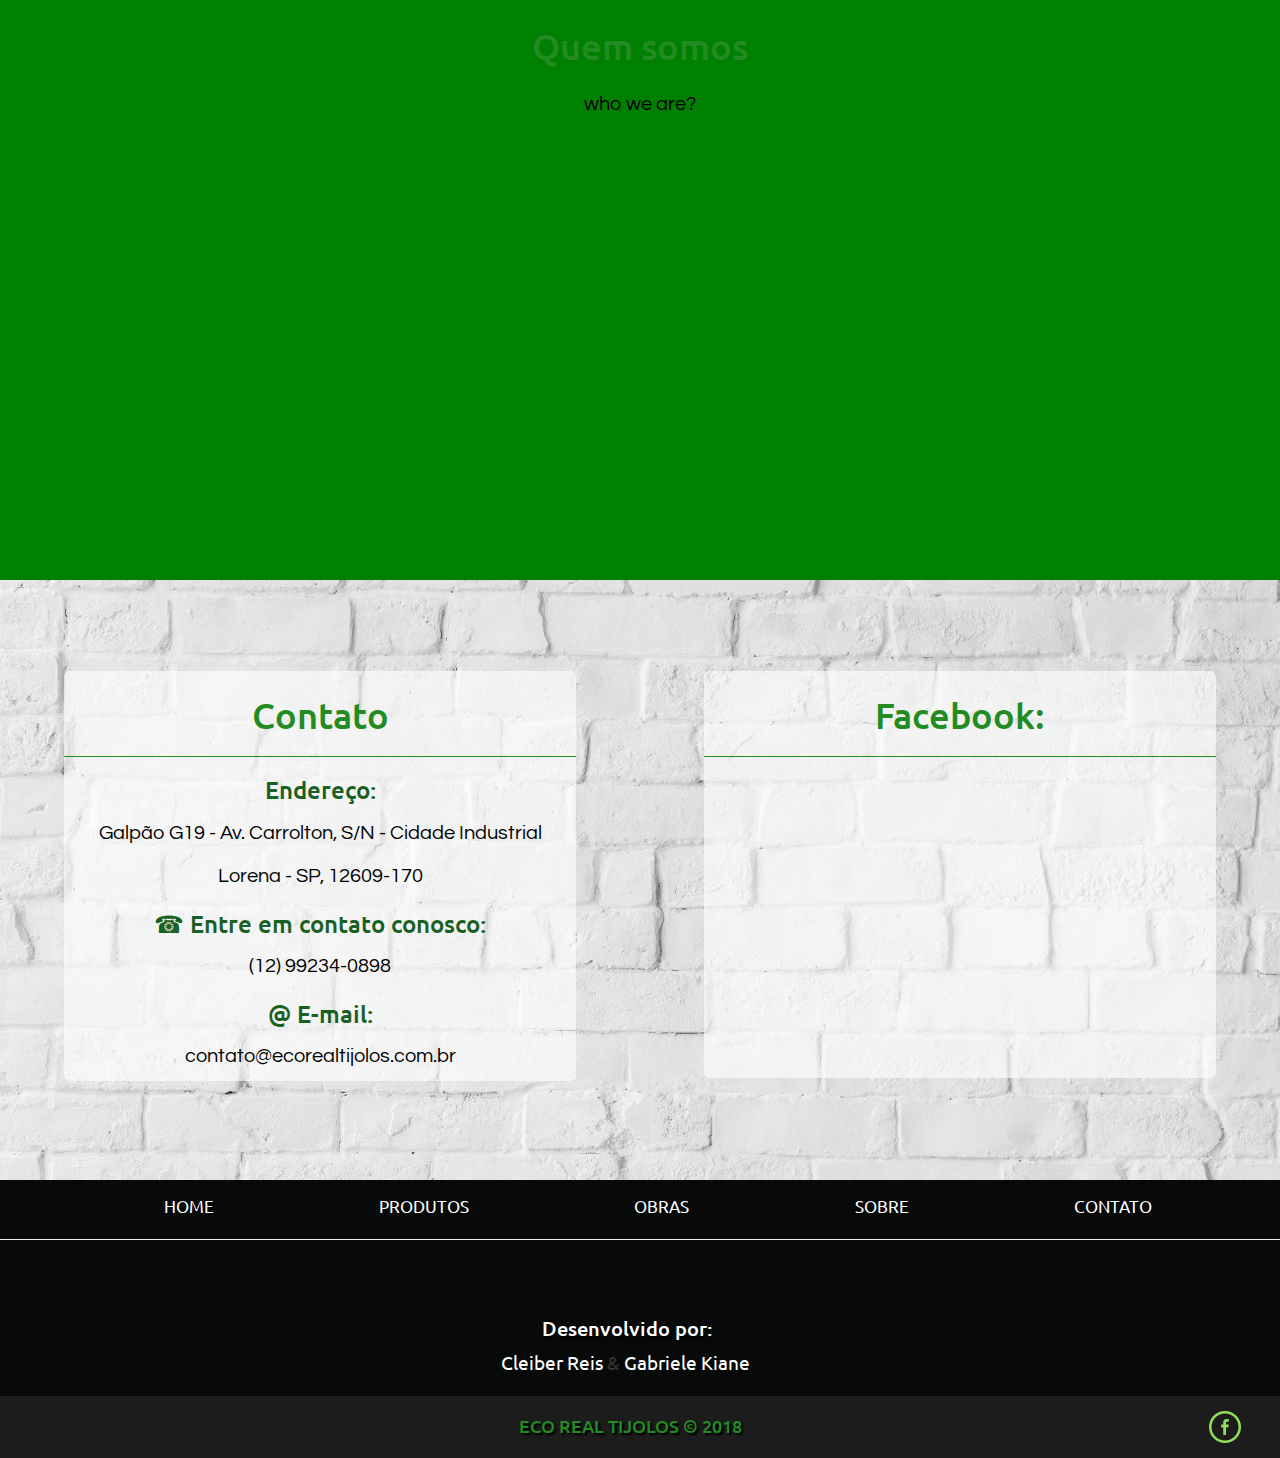
==== commit 4ce71e3e: "just a test" ====
--- a/index.html
+++ b/index.html
@@ -123,7 +123,7 @@
       <div class="col-12" id="section3">
         <div id="text-new">
           <h1>Obras</h1>
-          <p>Works</p>
+          <p>Works..</p>
         </div>
       </div>
     </section>
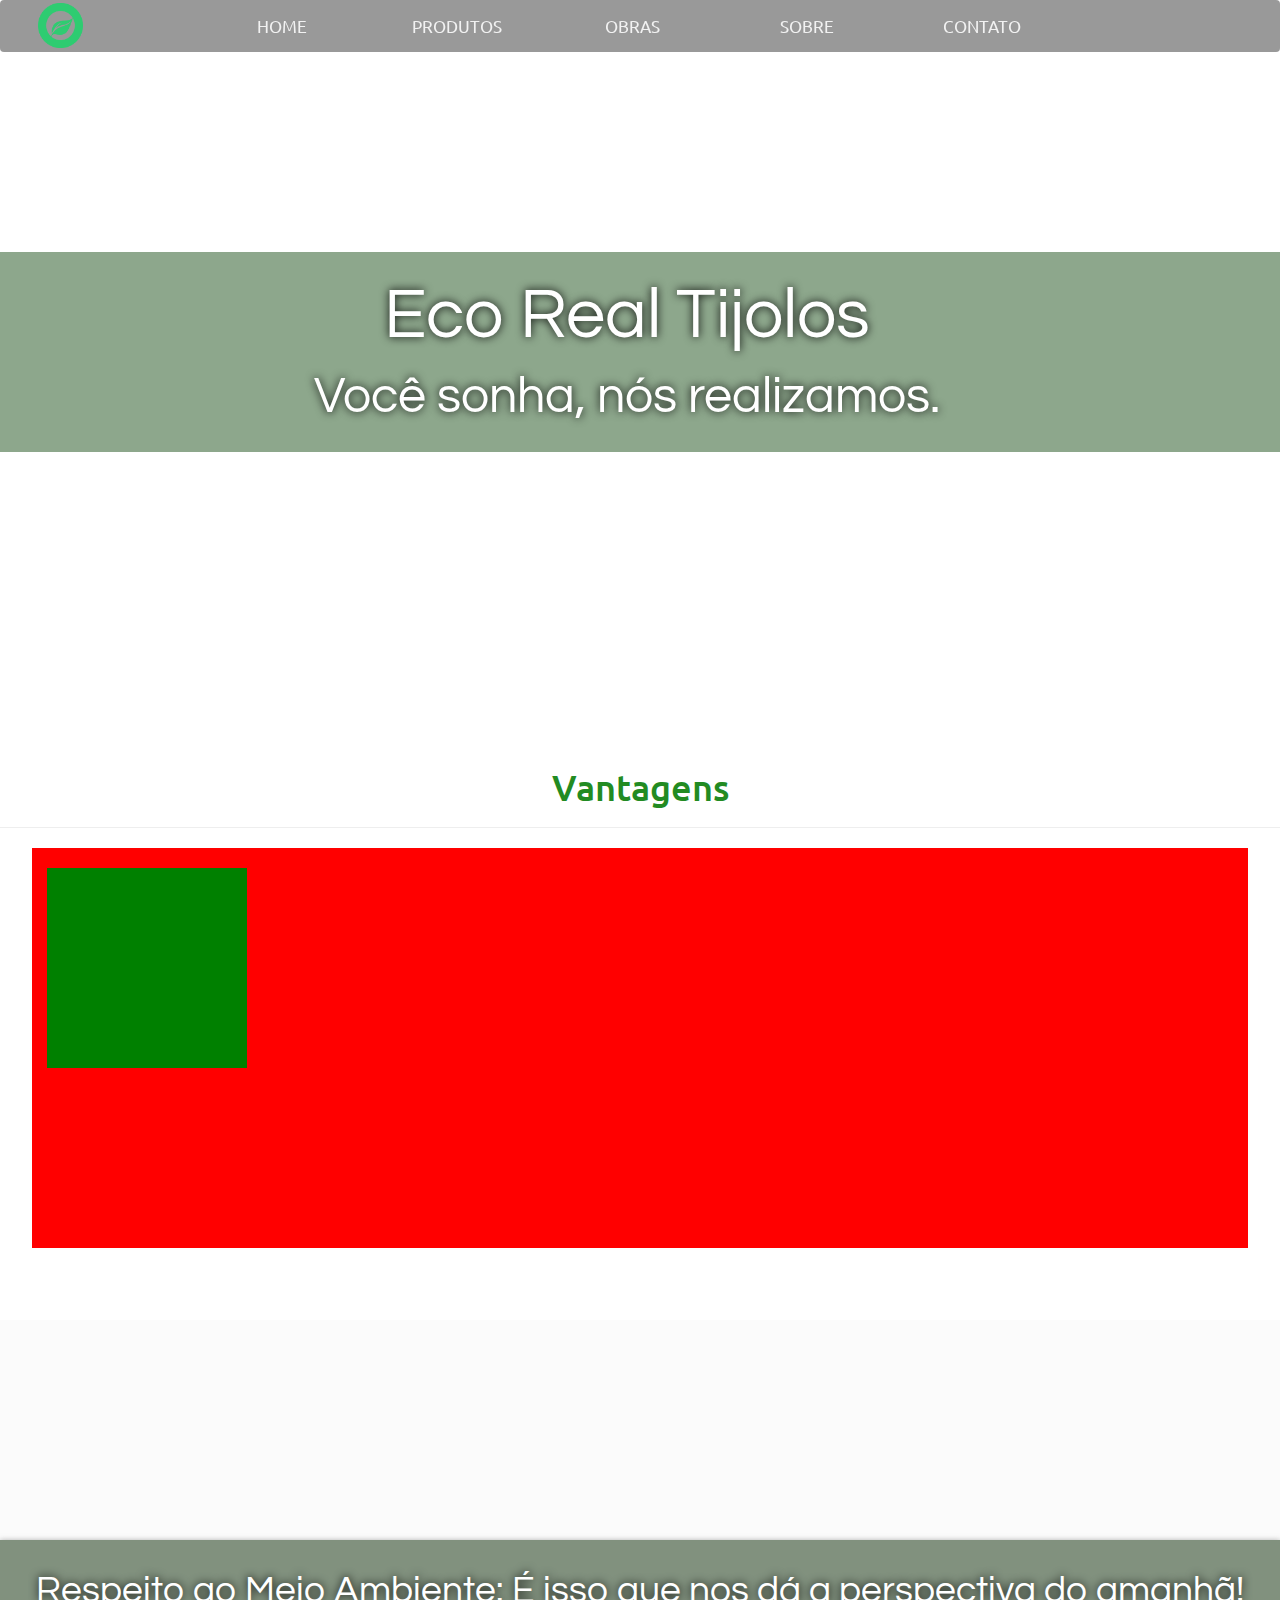
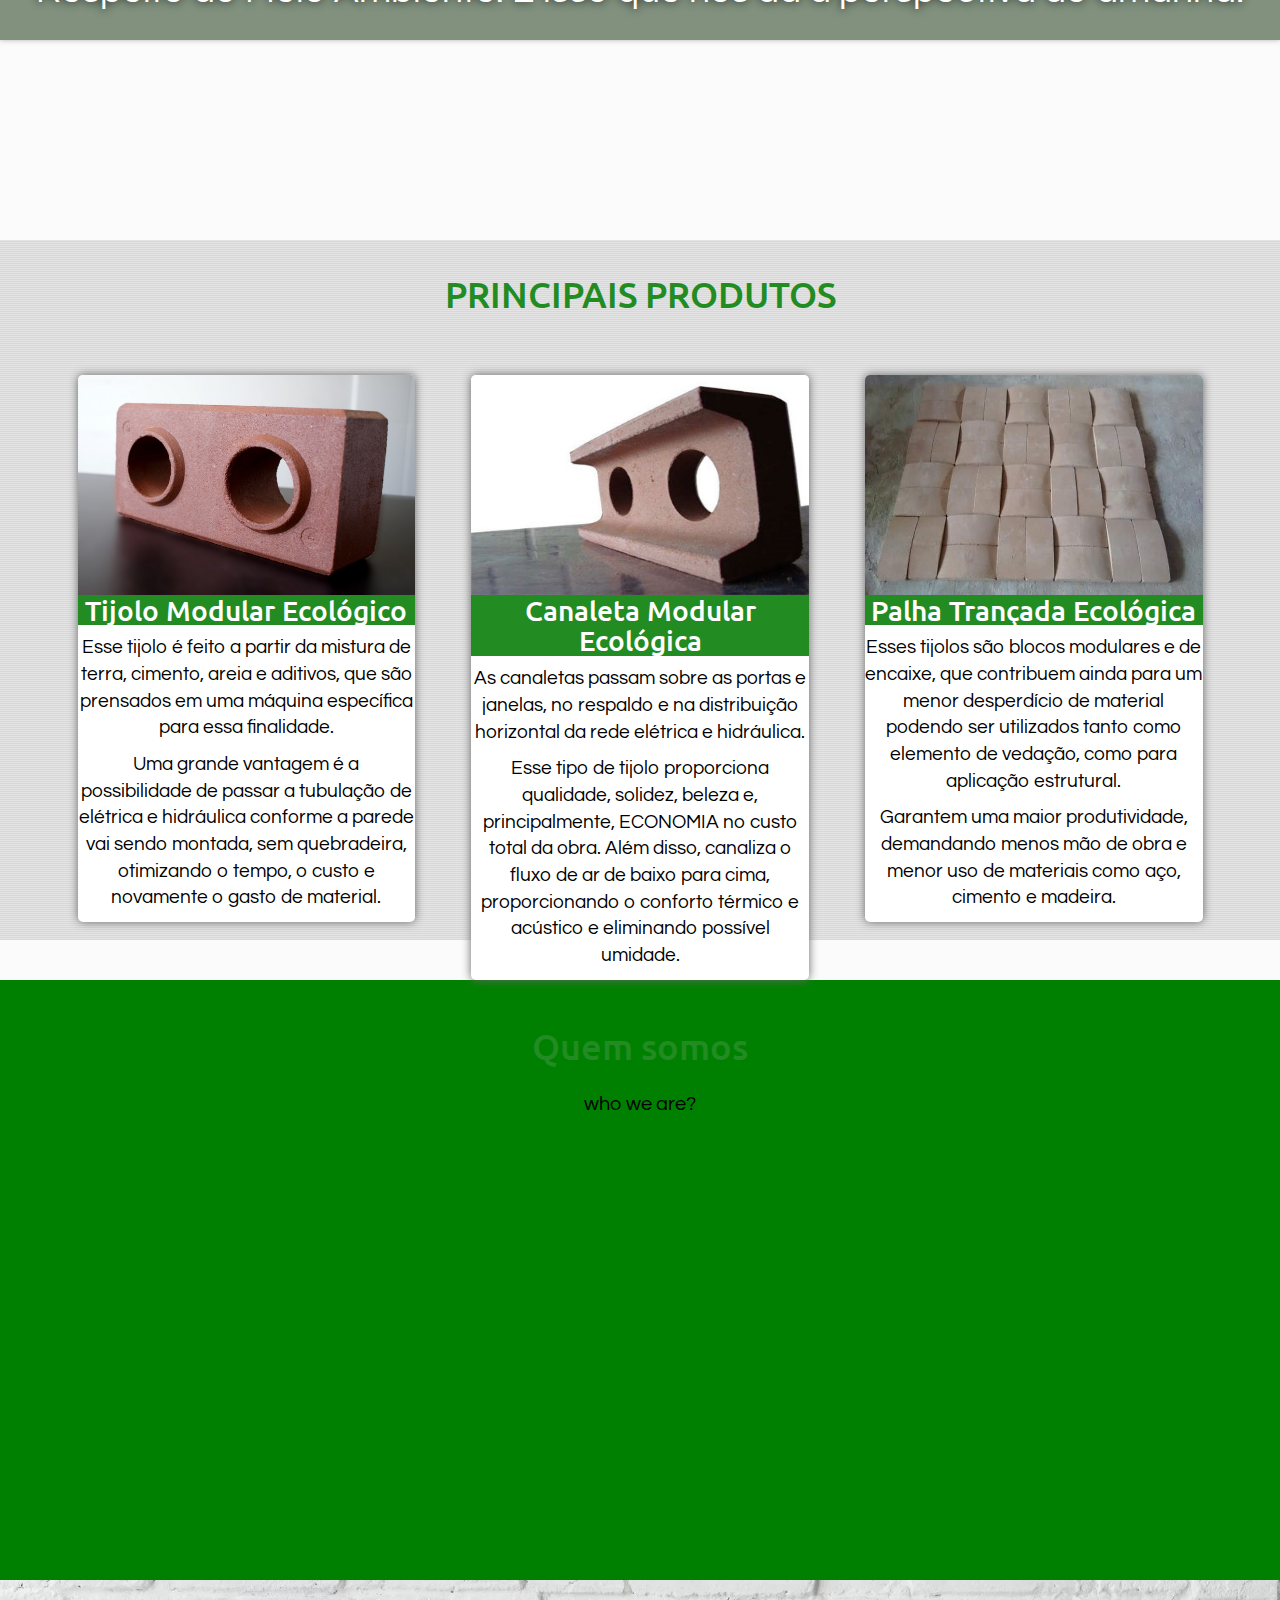
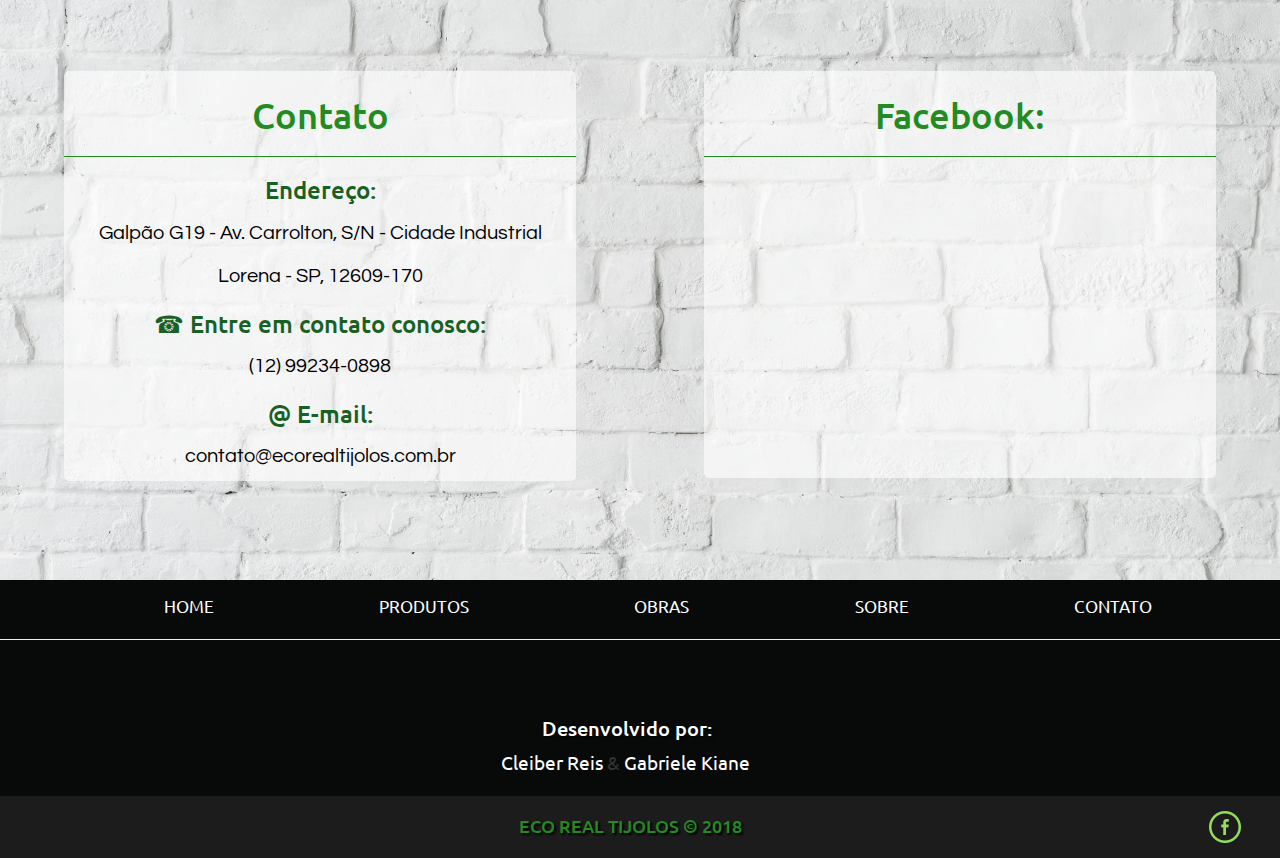
==== commit a432c1bc: "section Works delected" ====
--- a/index.html
+++ b/index.html
@@ -120,15 +120,6 @@
     </section>
 
     <section class="row">
-      <div class="col-12" id="section3">
-        <div id="text-new">
-          <h1>Obras</h1>
-          <p>Works..</p>
-        </div>
-      </div>
-    </section>
-
-    <section class="row">
       <div class="col-12" id="section4">
         <div id="text-new">
           <h1>Quem somos</h1>
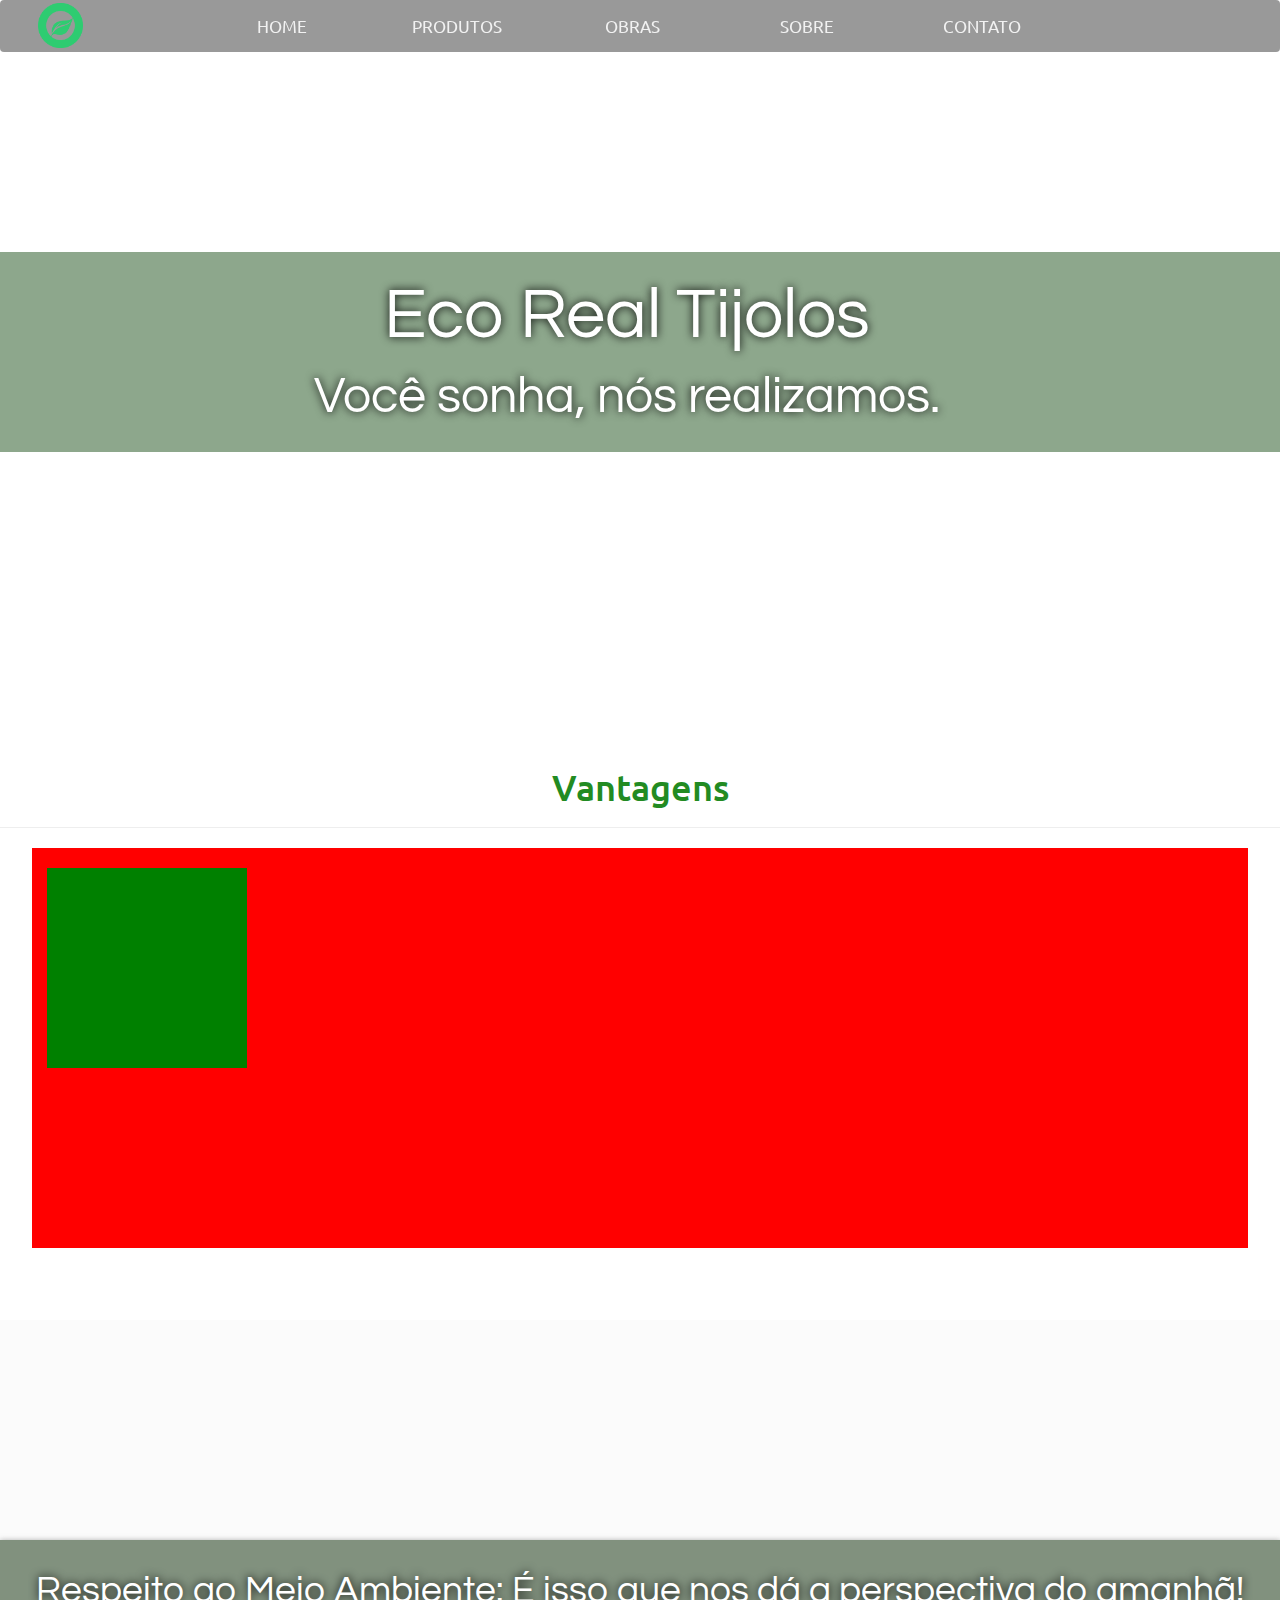
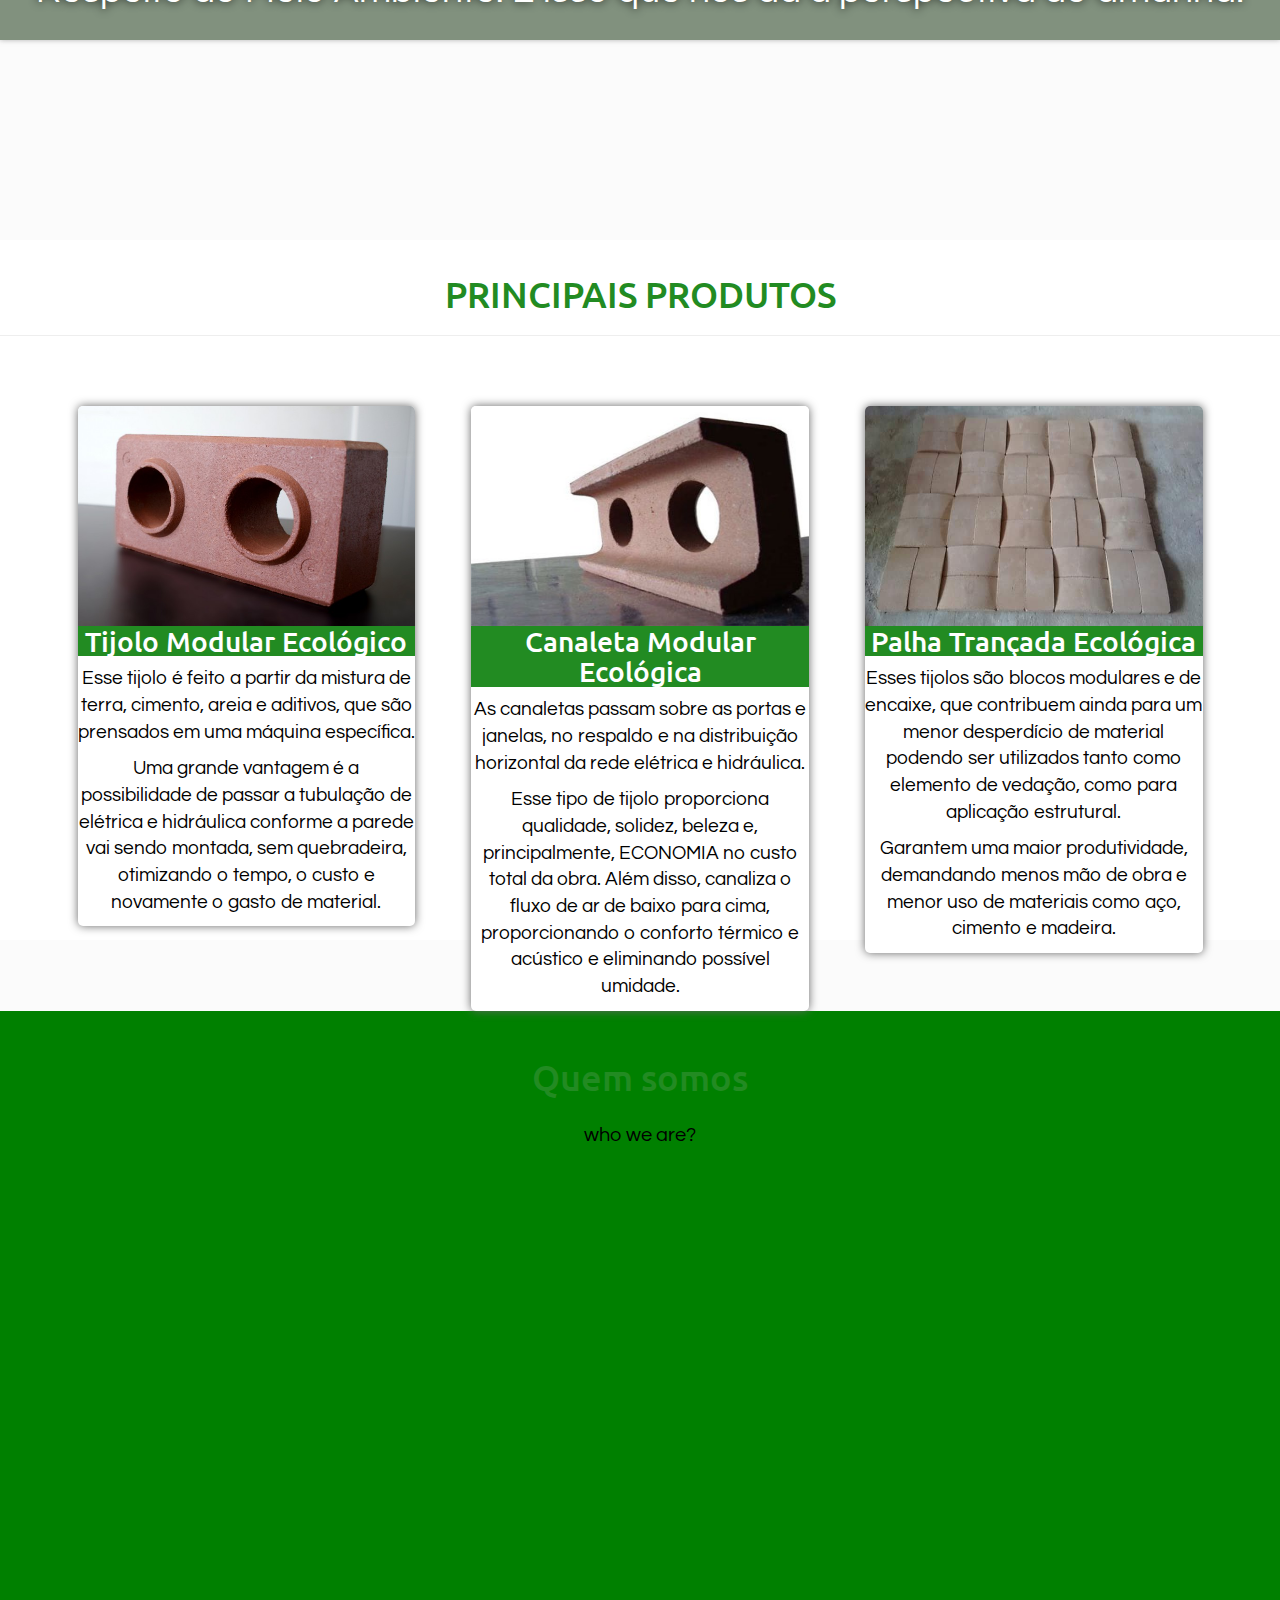
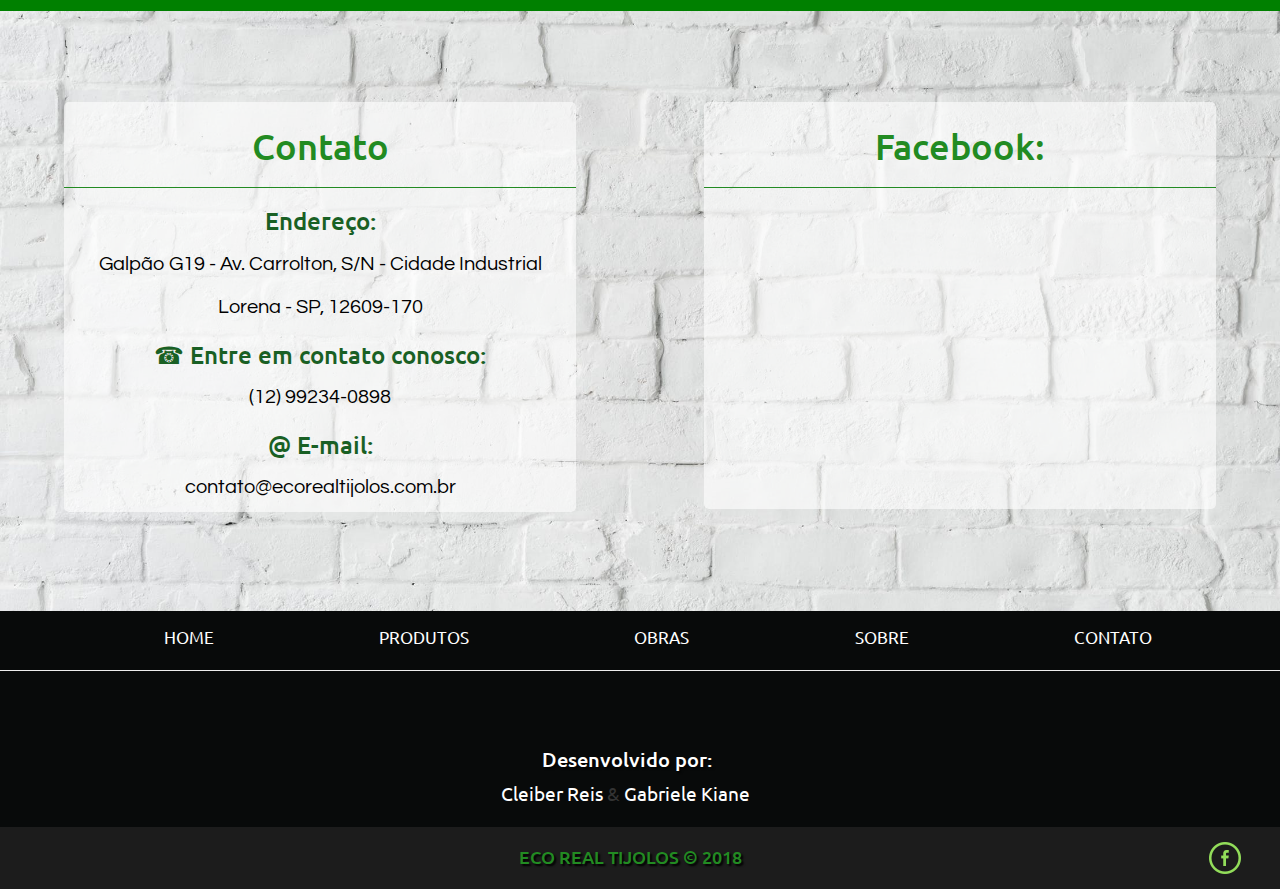
==== commit a50eca04: "A few changes in the section Products" ====
--- a/index.html
+++ b/index.html
@@ -87,6 +87,7 @@
       <div class="col-12 d-none d-sm-block" id="section2">
         <div id="text-products-home">
           <h1>Principais Produtos</h1>
+          <hr>
         </div>
 
         <div class="container-fluid">
@@ -94,7 +95,7 @@
             <section class="product">
               <img src="assets/images/1.jpg" alt="" id="product-01" title="Tijolo modular ecológico">
               <h2>Tijolo Modular Ecológico</h2>
-              <p>Esse tijolo é feito a partir da mistura de terra, cimento, areia e aditivos, que são prensados em uma máquina específica para essa finalidade.</p>
+              <p>Esse tijolo é feito a partir da mistura de terra, cimento, areia e aditivos, que são prensados em uma máquina específica.</p>
               <p>Uma grande vantagem é a possibilidade de passar a tubulação de elétrica e hidráulica conforme a parede vai sendo montada, sem quebradeira, otimizando o tempo, o custo e novamente o gasto de material.</p>
             </section>
 
--- a/assets/css/index.css
+++ b/assets/css/index.css
@@ -38,8 +38,7 @@
   margin: 0;
   width: 100%;
   height: 700px;
-  background-color:#f0f0f0;
-  background-image:linear-gradient(to bottom, transparent, rgba(0,0,0,.1) 1px);
+  background-color:white;
   background-size: auto 2px;
 }
 
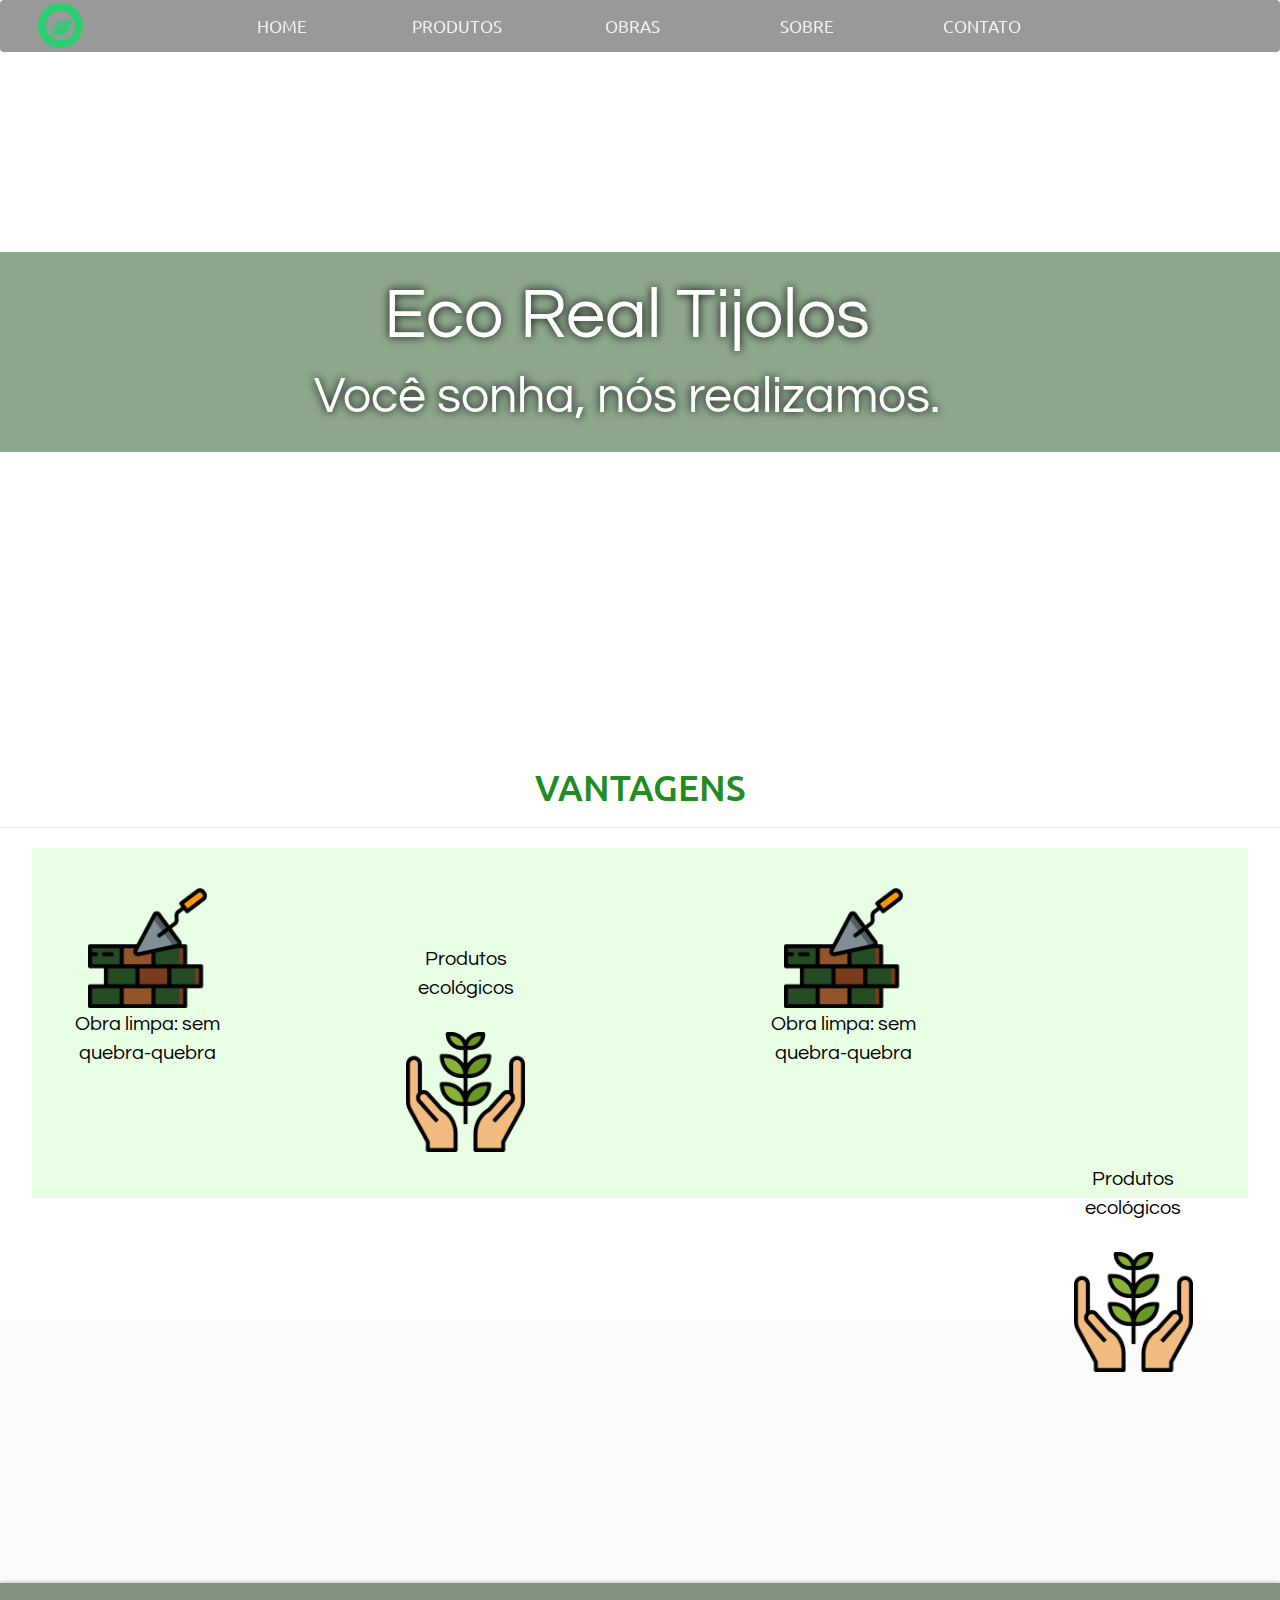
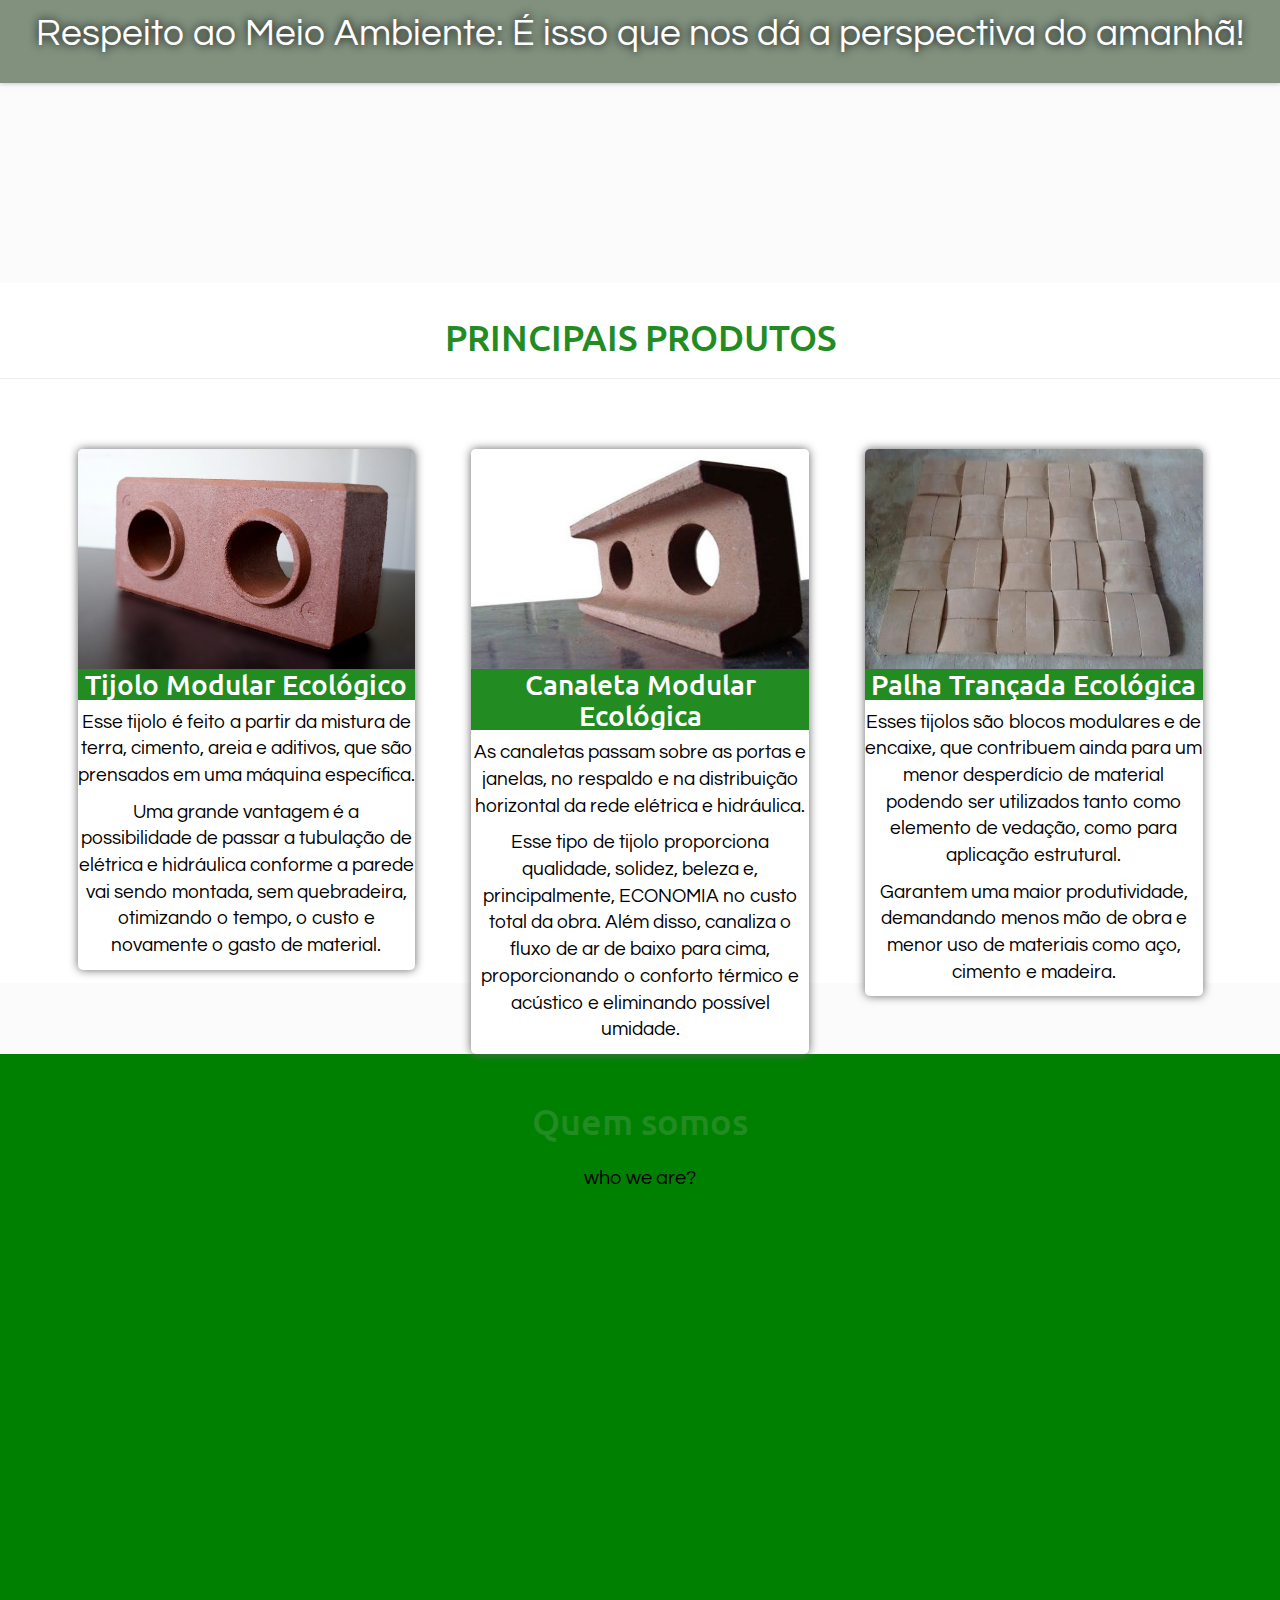
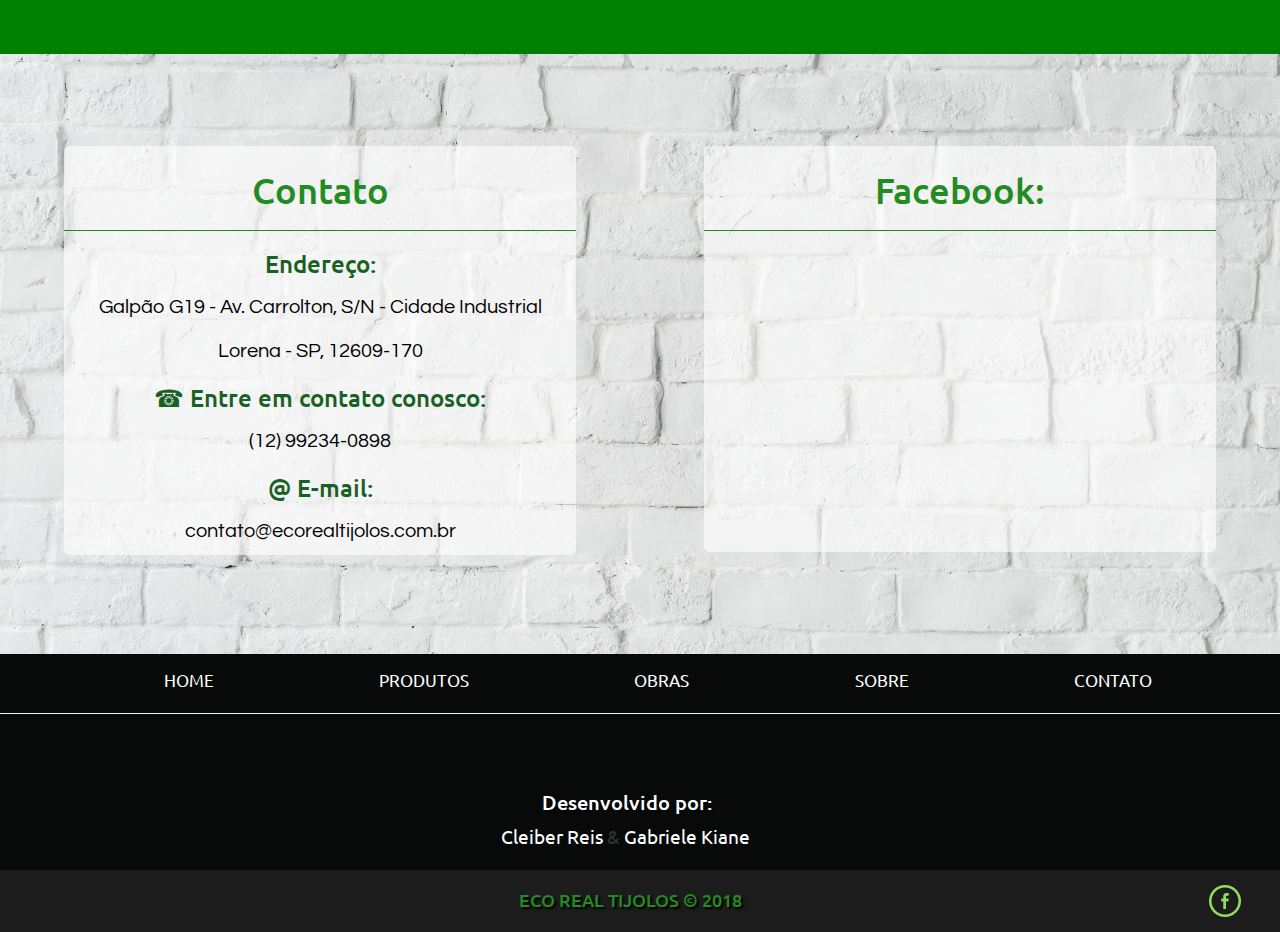
==== commit bde20b15: "Vantagens Section" ====
--- a/index.html
+++ b/index.html
@@ -65,13 +65,28 @@
     <section class="row">
       <div class="col-12" id="section1">
         <div id="text-new">
-          <h1>Vantagens</h1>
+          <h1>VANTAGENS</h1>
           <hr>
           <div class="container-fluid" id="box-layer-background">
             <div class="container" id="box-layer-1">
+              <img src="assets/images/brickwall.png" alt="" id="vantagens-img1" title="Obra Limpa">
+              <p>Obra limpa: sem quebra-quebra</p>
+            </div>
+            <div class="container" id="box-layer-2">
+                <p>Produtos ecológicos</p>
+              <img src="assets/images/ecology.png" alt="" id="vantagens-img1" title="Obra Limpa">
+            </div>
+            <div class="container" id="box-layer-3">
+              <img src="assets/images/brickwall.png" alt="" id="vantagens-img1" title="Obra Limpa">
+              <p>Obra limpa: sem quebra-quebra</p>
+            </div>
+            <div class="container" id="box-layer-4">
+                <p>Produtos ecológicos</p>
+              <img src="assets/images/ecology.png" alt="" id="vantagens-img1" title="Obra Limpa">
             </div>
           </div>
         </div>
+
       </div>
     </section>
 
--- a/assets/css/index.css
+++ b/assets/css/index.css
@@ -1,23 +1,52 @@
 /* config tests */
 
 #box-layer-background{
-  background-color: red;
+  background-color: rgba(178, 255, 168, 0.3);
   width: 95%;
-  height: 400px;
+  height: 350px;
   clear: both;
   display: block;
 }
 
 #box-layer-1{
-  background-color: green;
   width: 200px;
   height: 200px;
   display: block;
   margin-top: 20px;
   float: left;
-
-}
-
+}
+
+#box-layer-1 img{
+  height:60px;
+  width:70px;
+}
+
+#box-layer-2{
+  width: 200px;
+  height: 200px;
+  display: block;
+  margin-top: 8%;
+  float: left;
+  margin-left: 10%;
+}
+
+#box-layer-3{
+  width: 200px;
+  height: 200px;
+  display: block;
+  margin-top: 20px;
+  float: left;
+  margin-left: 15%;
+}
+
+#box-layer-4{
+  width: 200px;
+  height: 200px;
+  display: block;
+  margin-top: 8%;
+  float: right;
+  margin-left: 10%;
+}
 
 /* config sections */
 #bodySite {
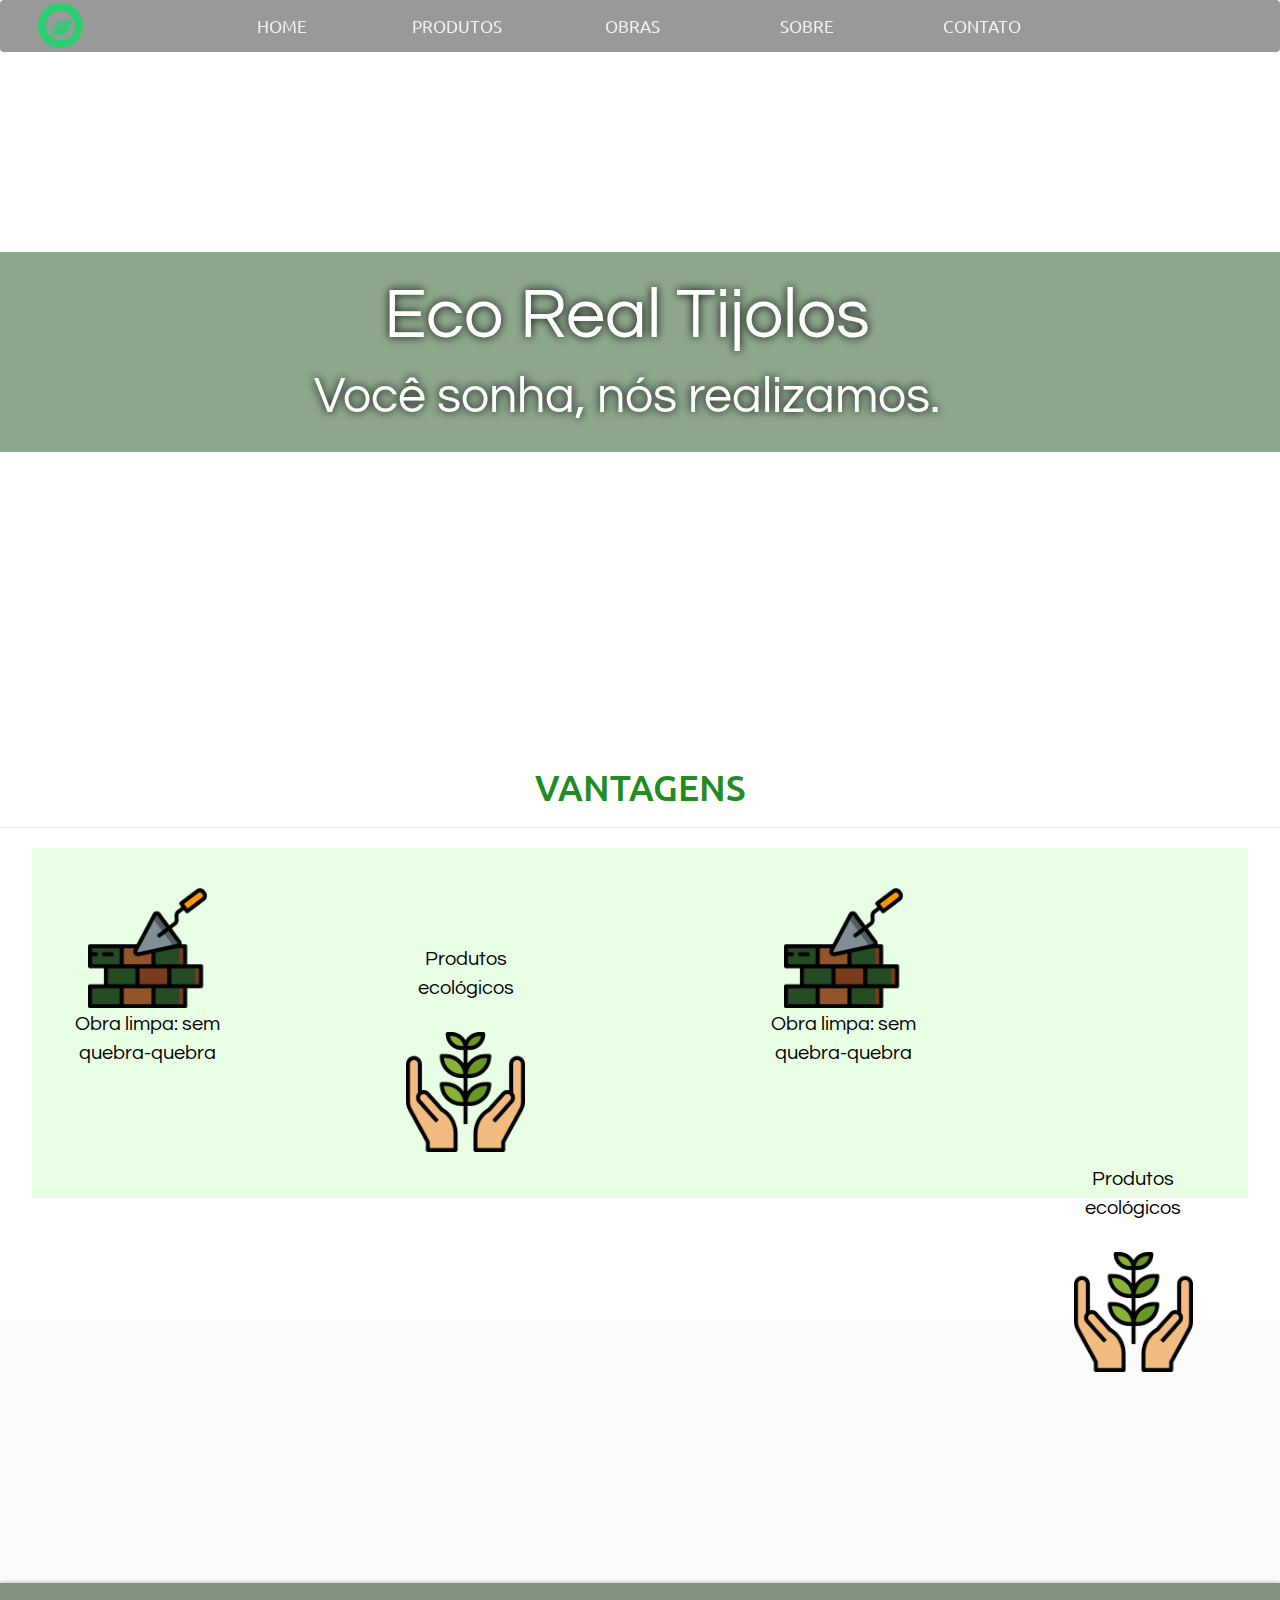
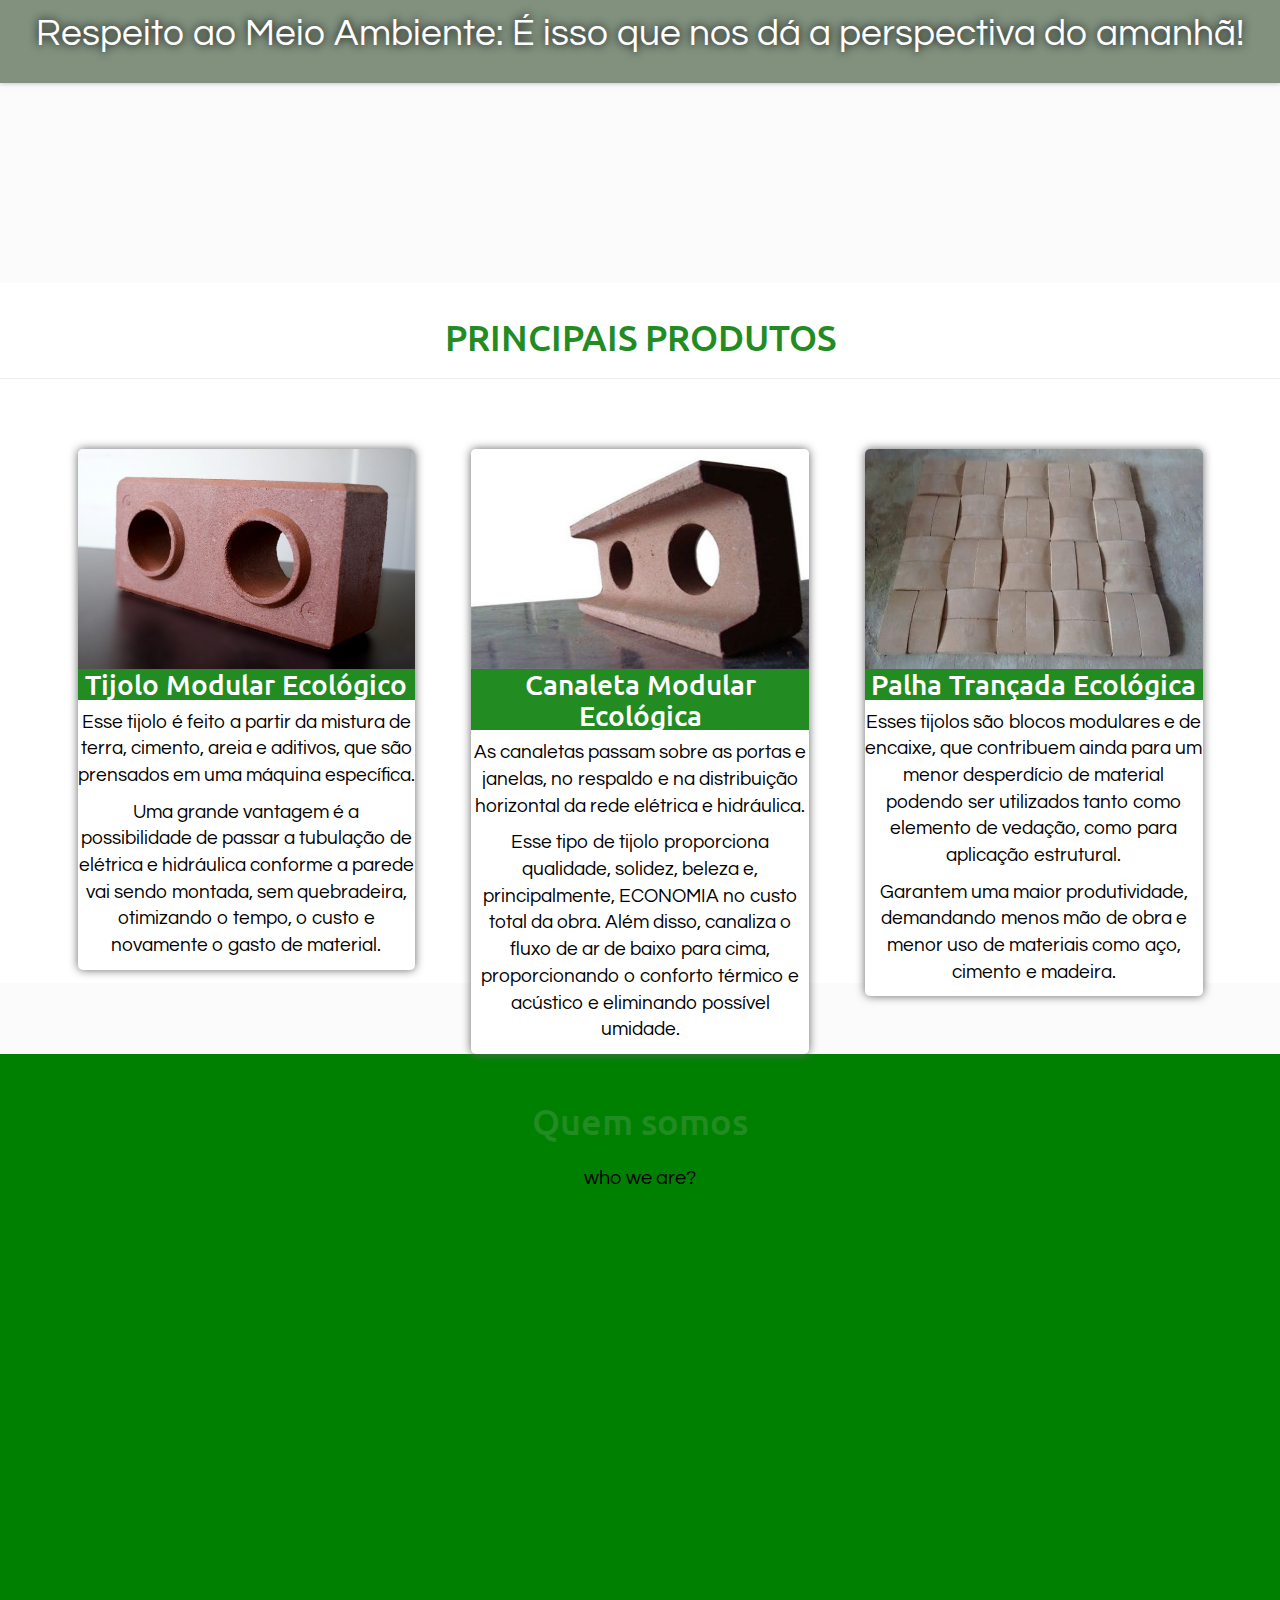
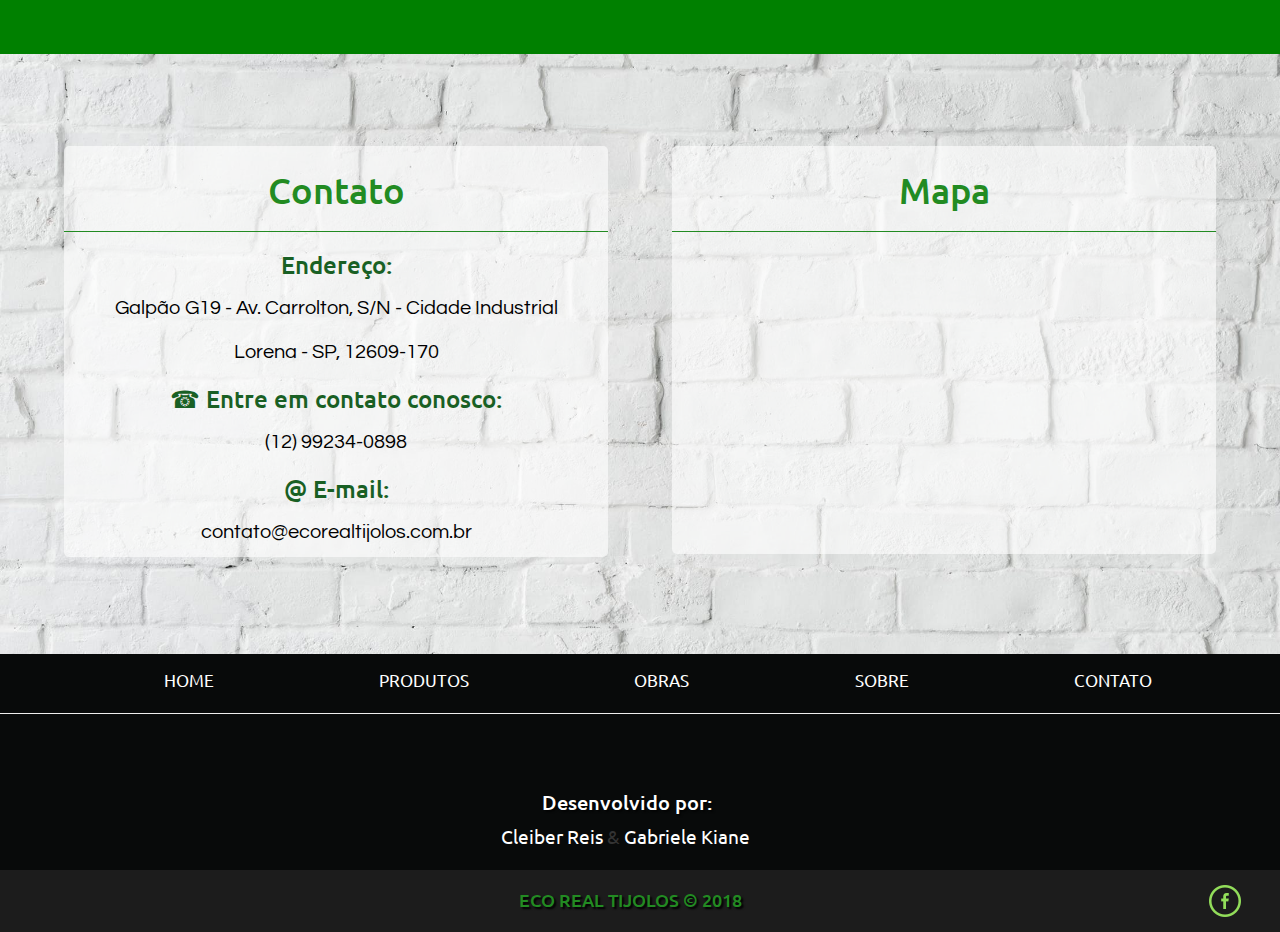
==== commit 05d67739: "Contact section" ====
--- a/index.html
+++ b/index.html
@@ -159,11 +159,10 @@
             <p>contato@ecorealtijolos.com.br </p>
           </div>
           <div class="iframe-contact">
-            <h1>Facebook: </h1>
+            <h1>Mapa </h1>
             <hr>
-            <iframe src="https://www.facebook.com/plugins/page.php?href=https%3A%2F%2Fwww.facebook.com%2FECOREALTIJOLOS%2F&tabs=timeline&width=400&height=200&small_header=false&adapt_container_width=true&hide_cover=false&show_facepile=true&appId"
-              width="400" height="275" scrolling="no" frameborder="0" allowTransparency="true" allow="encrypted-media">
-            </iframe>
+            <iframe src="https://www.google.com/maps/embed?pb=!1m18!1m12!1m3!1d3679.138490228303!2d-45.1213172850371!3d-22.760241185086617!2m3!1f0!2f0!3f0!3m2!1i1024!2i768!4f13.1!3m3!1m2!1s0x94ccc8cf70d78b89%3A0x13304547922df345!2sEco+Real+Tijolos+Construtora!5e0!3m2!1spt-BR!2sbr!4v1555263483312!5m2!1spt-BR!2sbr"
+            width="500" height="275" frameborder="0" style="border:0" allowfullscreen></iframe>
           </div>
         </div>
       </div>
--- a/assets/css/index.css
+++ b/assets/css/index.css
@@ -202,7 +202,7 @@
 
 /*contact*/
 .back-contact, .iframe-contact {
-  width: 40%;
+  width: 42.5%;
   text-align: center;
   float: left;
   margin-top: 6%;
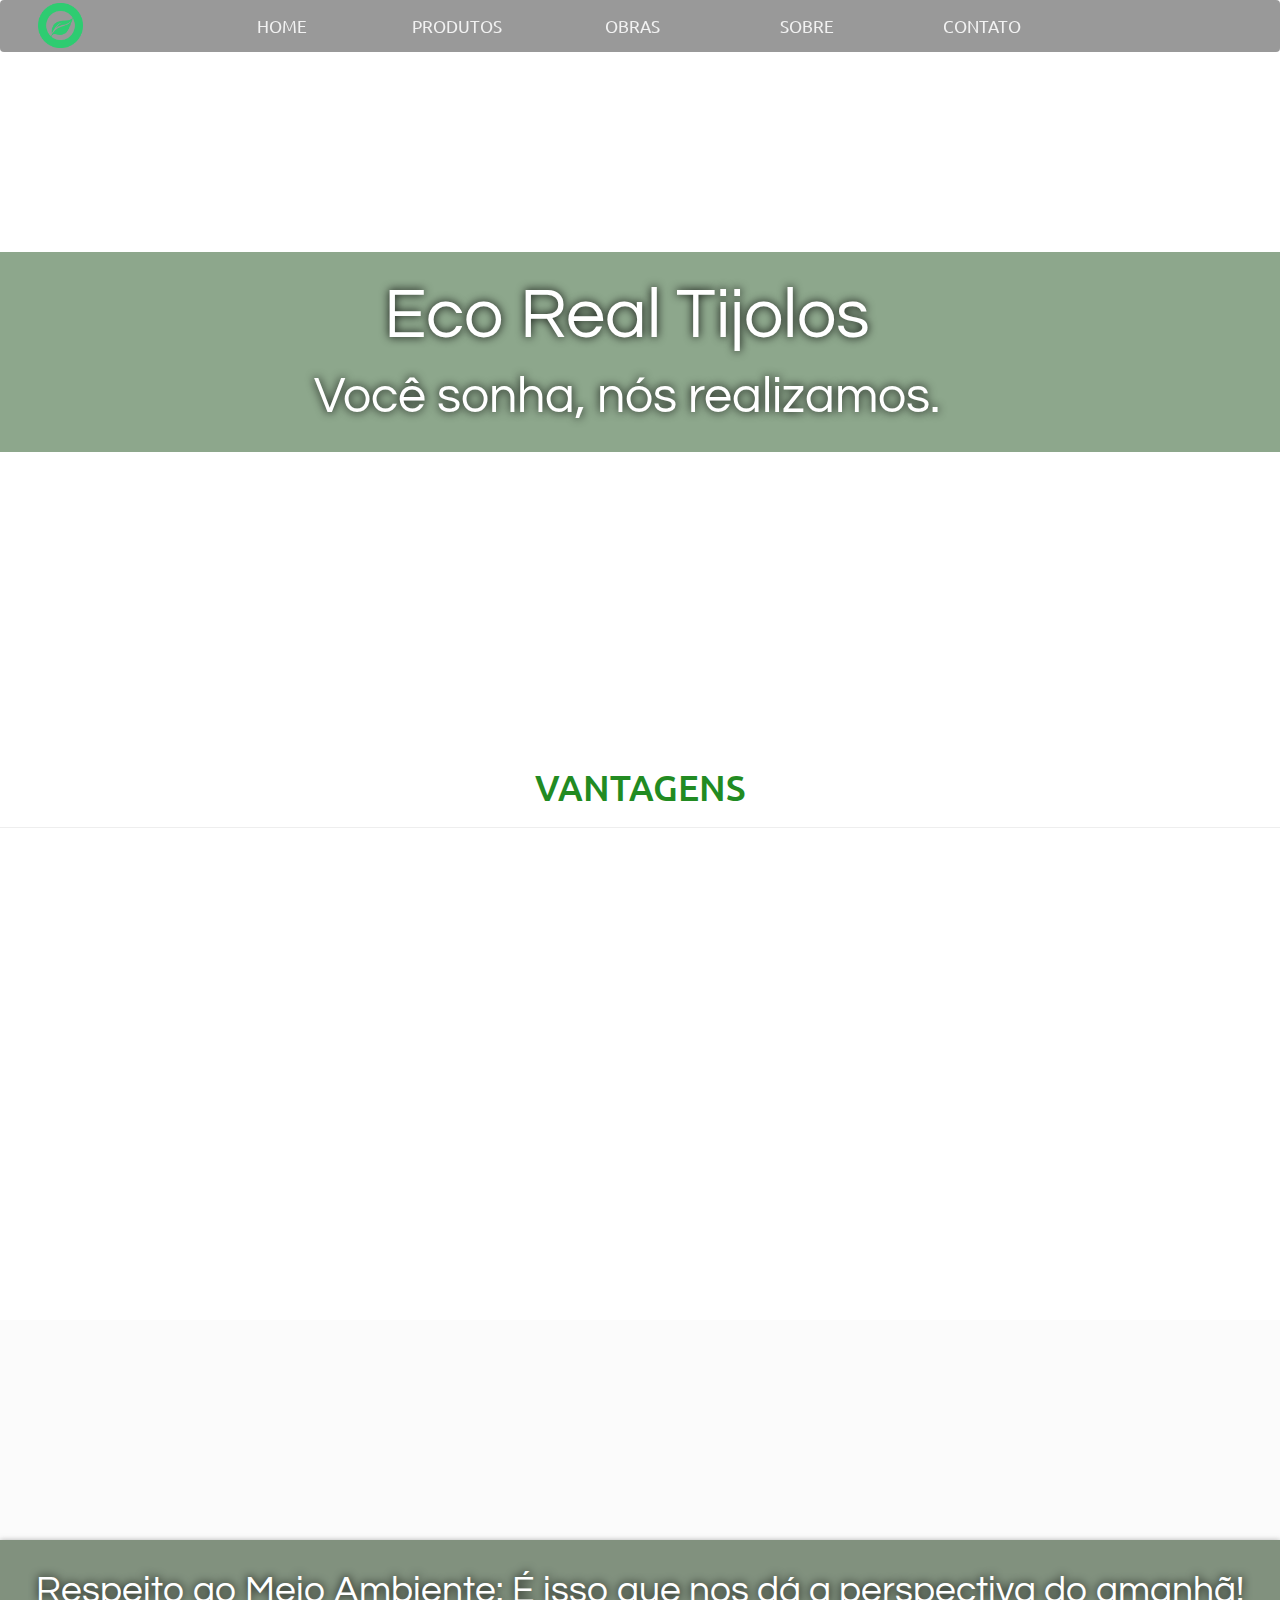
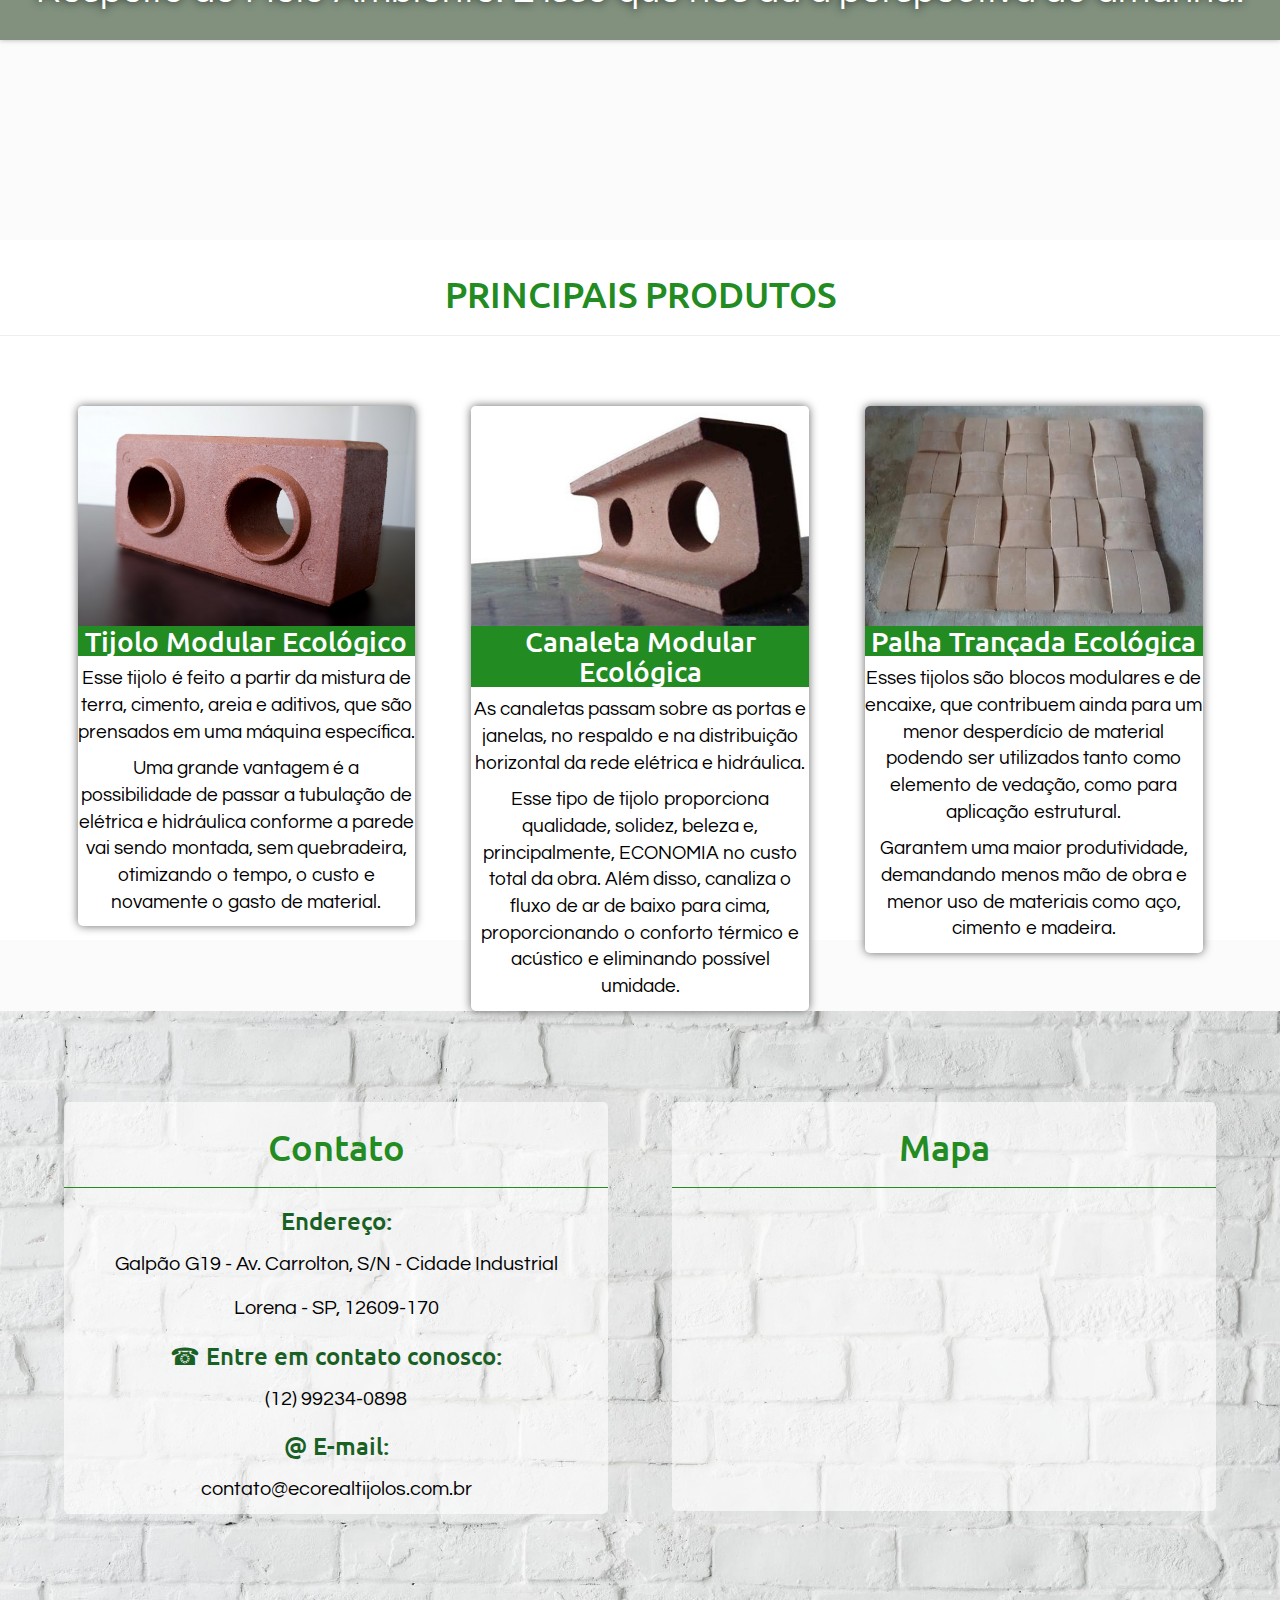
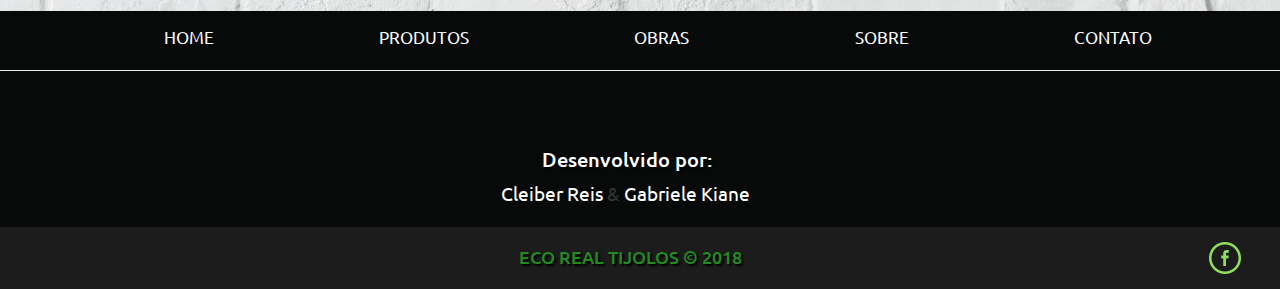
==== commit 408297b9: "few changes to stop the project" ====
--- a/index.html
+++ b/index.html
@@ -62,12 +62,12 @@
     </div>
     <!-- Navbar end -->
 
-    <section class="row">
+  <section class="row">
       <div class="col-12" id="section1">
         <div id="text-new">
           <h1>VANTAGENS</h1>
           <hr>
-          <div class="container-fluid" id="box-layer-background">
+          <!--   <div class="container-fluid" id="box-layer-background">
             <div class="container" id="box-layer-1">
               <img src="assets/images/brickwall.png" alt="" id="vantagens-img1" title="Obra Limpa">
               <p>Obra limpa: sem quebra-quebra</p>
@@ -85,7 +85,7 @@
               <img src="assets/images/ecology.png" alt="" id="vantagens-img1" title="Obra Limpa">
             </div>
           </div>
-        </div>
+        </div> -->
 
       </div>
     </section>
@@ -135,14 +135,14 @@
       </div>
     </section>
 
-    <section class="row">
+    <!--<section class="row">
       <div class="col-12" id="section4">
         <div id="text-new">
           <h1>Quem somos</h1>
           <p>who we are?</p>
         </div>
       </div>
-    </section>
+    </section> -->
 
     <section class="row">
       <div class="col-12" id="section5">
--- a/assets/css/index.css
+++ b/assets/css/index.css
@@ -1,7 +1,6 @@
 /* config tests */
 
 #box-layer-background{
-  background-color: rgba(178, 255, 168, 0.3);
   width: 95%;
   height: 350px;
   clear: both;
